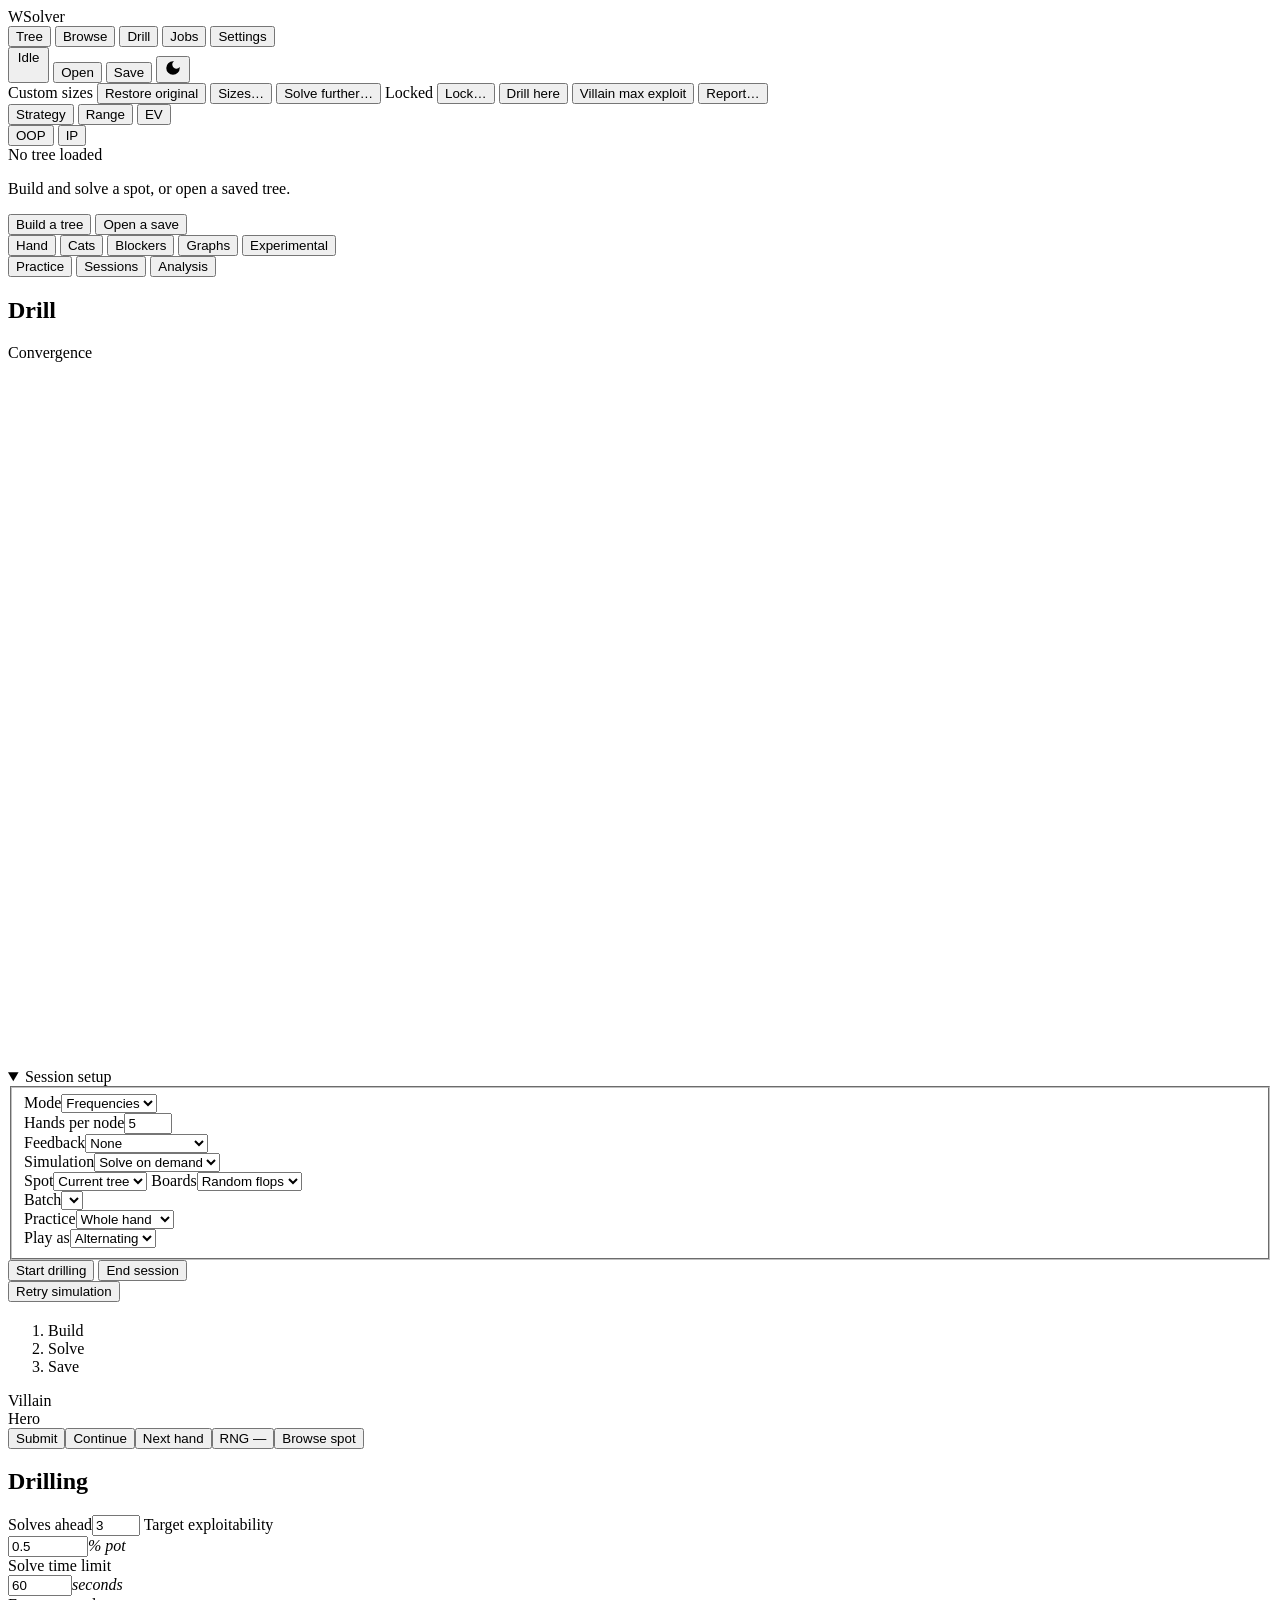
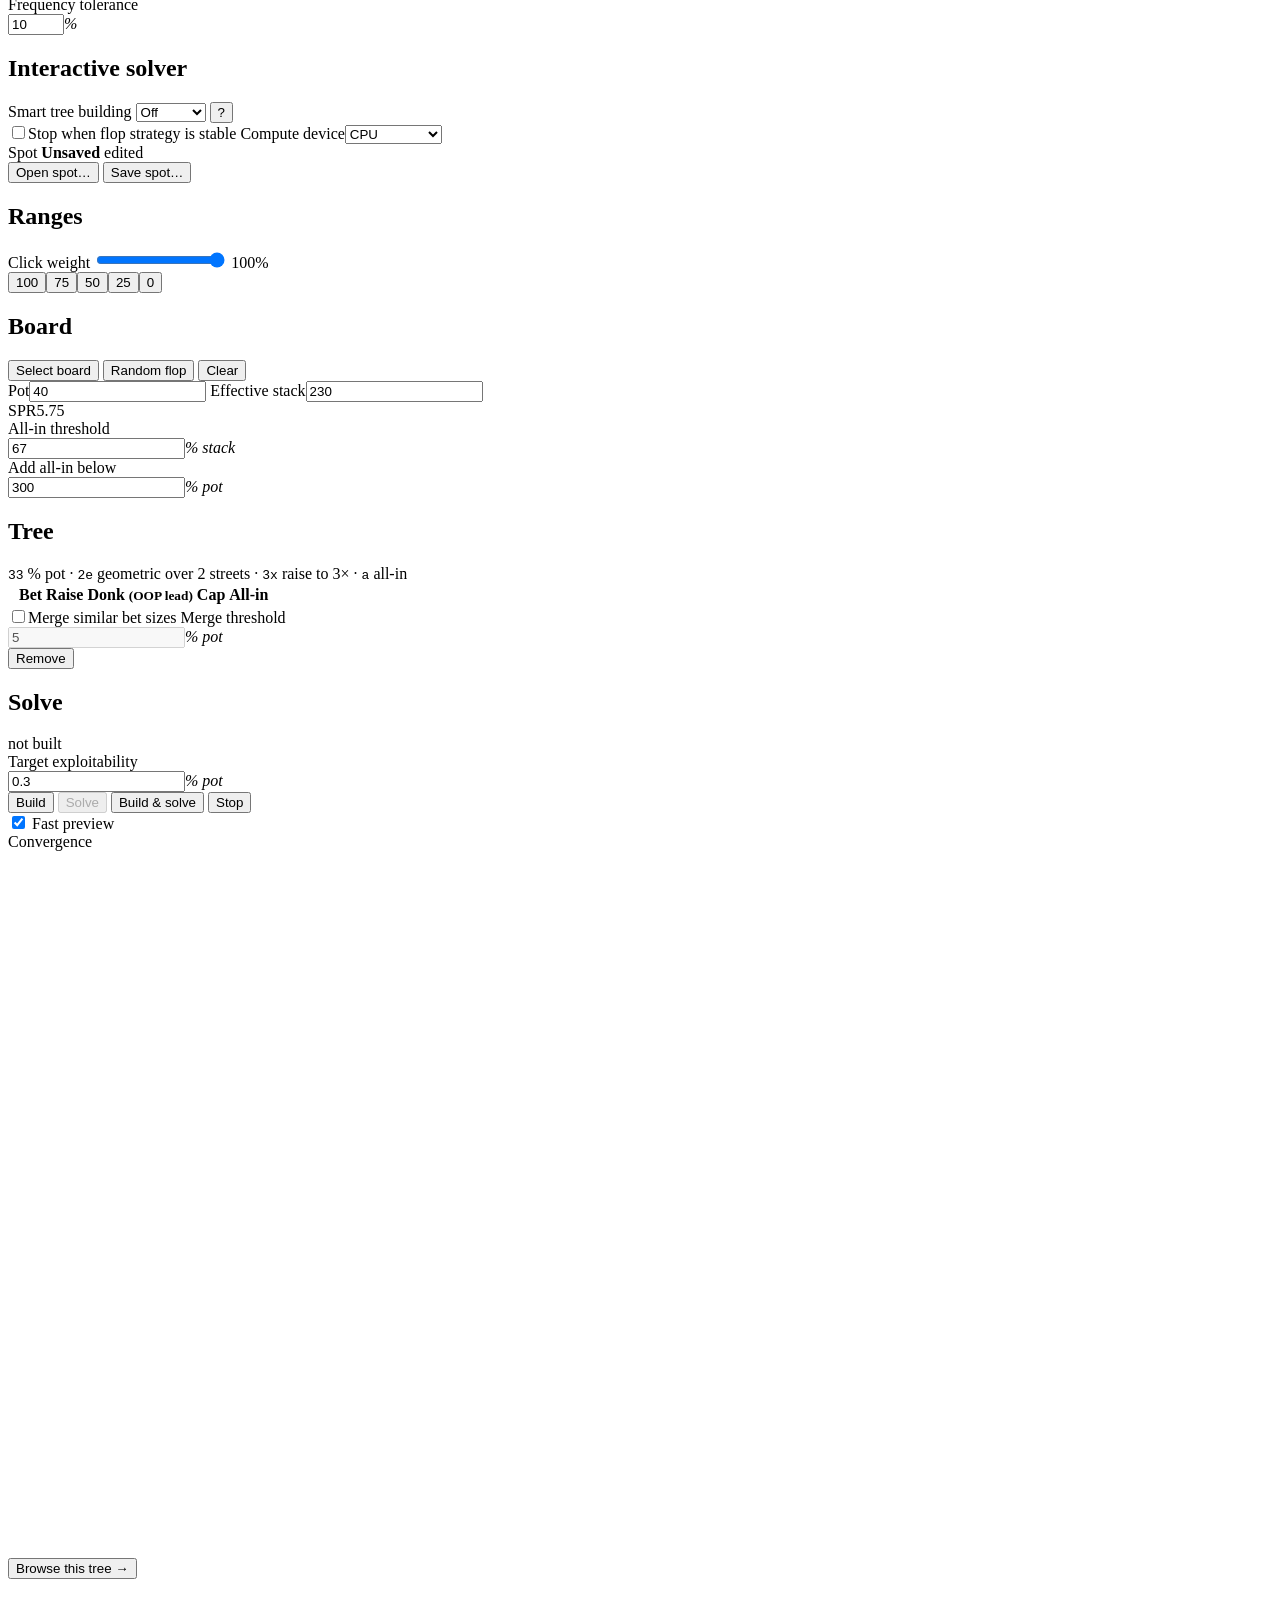
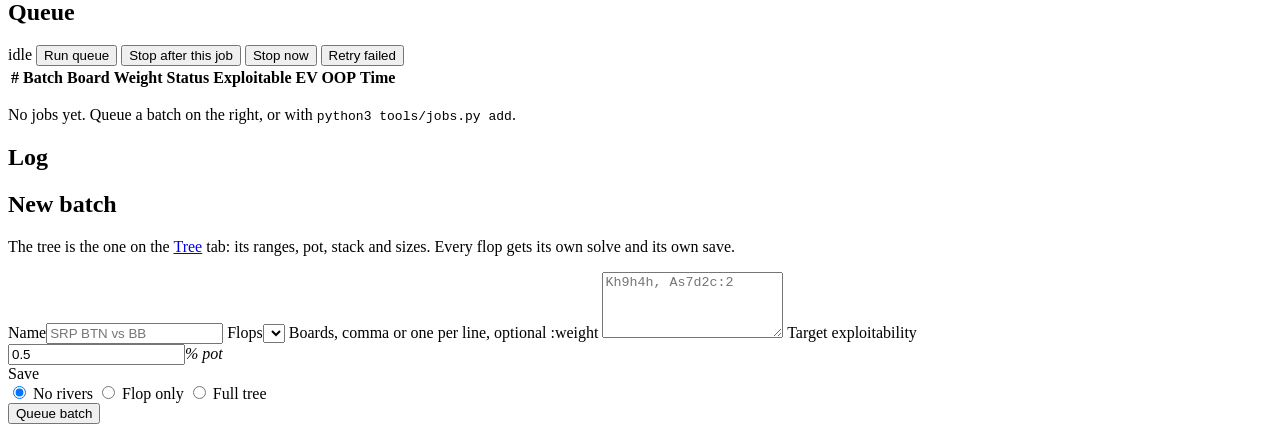
==== viewer/static/index.html @ 9090af35 "Integrate flop stability with the smart tree levels and tooltip Agent: weston@codex_01a21b07-fafe-7a" ====
<!doctype html>
<html lang="en">
<head>
<meta charset="utf-8">
<meta name="viewport" content="width=device-width, initial-scale=1">
<title>WSolver</title>
<link rel="icon" href="/favicon.svg" type="image/svg+xml">
<link rel="stylesheet" href="/style.css">
<script>
  // Theme before first paint: saved choice, else the system preference.
  try { const t = localStorage.getItem("ws-theme"); if (t) document.documentElement.dataset.theme = t; } catch (e) {}
</script>
</head>
<body>

<header class="topbar">
  <div class="brand"><span class="brand-mark" aria-hidden="true"></span>WSolver</div>
  <nav class="views" role="tablist">
    <button class="view-tab" data-view="build" role="tab">Tree</button>
    <button class="view-tab" data-view="study" role="tab">Browse</button>
    <button class="view-tab" data-view="drill" role="tab">Drill</button>
    <button class="view-tab" data-view="jobs" role="tab">Jobs</button>
    <button class="view-tab" data-view="settings" role="tab">Settings</button>
  </nav>
  <div class="topbar-spacer"></div>
  <button id="solve-pill" class="solve-pill" title="Solver status">
    <span class="dot"></span><span id="pill-text">Idle</span>
    <svg id="pill-spark" class="spark" viewBox="0 0 60 18" preserveAspectRatio="none"></svg>
  </button>
  <button id="btn-open" class="btn ghost">Open</button>
  <button id="btn-save" class="btn ghost">Save</button>
  <button id="btn-theme" class="icon-btn" title="Toggle light / dark" aria-label="Toggle theme">
    <svg viewBox="0 0 24 24" width="18" height="18"><path fill="currentColor" d="M12 3a9 9 0 1 0 9 9c0-.46-.04-.92-.1-1.36a5.4 5.4 0 0 1-4.4 2.26 5.4 5.4 0 0 1-3.14-9.8A9 9 0 0 0 12 3z"/></svg>
  </button>
</header>

<!-- ============================== BROWSE ============================== -->
<main id="view-study" class="view">
  <section class="linebar">
    <div id="board" class="board"></div>
    <div id="path" class="path"></div>
    <div id="potinfo" class="potinfo"></div>
  </section>

  <section class="study">
    <div class="study-main">
      <div class="node-head">
        <div id="node-title" class="node-title"></div>
        <span id="variant-tag" class="tag busy hidden">Custom sizes</span>
        <button id="btn-restore" class="btn small hidden" title="Show the original solve again">Restore original</button>
        <span id="rs-busy" class="tag busy hidden"></span>
        <span id="live-tag" class="tag hidden"></span>
        <button id="btn-resolve" class="btn small hidden" title="Solve from here with other sizes, or find the best ones">Sizes…</button>
        <button id="btn-further" class="btn small hidden" title="Continue solving the tree from this node down (changes its strategies in memory)">Solve further…</button>
        <span id="lock-tag" class="tag lock hidden" title="This strategy is a lock you set, not a solver output">Locked</span>
        <button id="btn-lock" class="btn small hidden" title="Set this player's strategy here by hand and lock it">Lock…</button>
        <button id="btn-drill" class="btn small hidden">Drill here</button>
        <span id="drill-lock-seat" class="tag lock hidden"></span>
        <button id="btn-drill-exploit" class="btn small hidden">Villain max exploit</button>
        <button id="btn-report" class="btn small hidden" title="This node on every flop of the save's job batch (aggregate report)">Report…</button>
        <div class="seg" id="view-seg">
          <button data-mode="strategy" class="active">Strategy</button>
          <button data-mode="range">Range</button>
          <button data-mode="ev">EV</button>
        </div>
        <div class="seg small" id="player-seg">
          <button data-player="OOP">OOP</button>
          <button data-player="IP">IP</button>
        </div>
      </div>
      <div id="rs-pop" class="rs-pop hidden" role="dialog" aria-label="Sizes at this node"></div>
      <div id="strip" class="strip"></div>
      <div class="matrix-wrap">
        <div id="matrix" class="matrix"></div>
        <div id="matrix-note" class="matrix-note"></div>
        <div id="empty-state" class="empty-state hidden">
          <div class="empty-card">
            <div class="empty-title">No tree loaded</div>
            <p>Build and solve a spot, or open a saved tree.</p>
            <div class="empty-actions">
              <button class="btn primary" data-goto="build">Build a tree</button>
              <button class="btn" id="empty-open">Open a save</button>
            </div>
          </div>
        </div>
      </div>
    </div>

    <aside class="side">
      <div class="side-tabs seg">
        <button data-side="hand" class="active">Hand</button>
        <button data-side="cats">Cats</button>
        <button data-side="blockers">Blockers</button>
        <button data-side="graphs">Graphs</button>
        <button data-side="beta">Experimental</button>
      </div>
      <div id="side-hand" class="side-page"></div>
      <div id="side-cats" class="side-page hidden"></div>
      <div id="side-blockers" class="side-page hidden"></div>
      <div id="side-graphs" class="side-page hidden"></div>
      <div id="side-beta" class="side-page hidden"></div>
    </aside>
  </section>
</main>

<main id="view-drill" class="view hidden">
  <nav class="drill-tabs" role="tablist" aria-label="Drill sections">
    <button id="drill-practice-tab" class="active" role="tab" aria-selected="true" aria-controls="drill-practice-panel" data-drill-section="practice">Practice</button>
    <button id="drill-sessions" role="tab" aria-selected="false" aria-controls="drill-sessions-panel" data-drill-section="sessions">Sessions</button>
    <button id="drill-analysis" role="tab" aria-selected="false" aria-controls="drill-analysis-panel" data-drill-section="analysis">Analysis</button>
  </nav>
  <div id="drill-practice-panel" class="drill-layout" role="tabpanel" aria-labelledby="drill-practice-tab">
    <aside class="drill-settings card">
      <div class="card-head"><h2>Drill</h2><span id="drill-number" class="tag hidden"></span></div>
      <div id="drill-convergence" class="chart-box hidden">
        <div class="chart-head"><span>Convergence</span><span id="drill-chart-status"></span></div>
        <div class="drill-chart-summary"><div id="drill-chart-board" class="board"></div><span id="drill-chart-value" class="num"></span></div>
        <svg id="drill-chart" class="chart" viewBox="0 0 360 200" role="img" aria-label="Drill solve convergence"></svg>
      </div>
      <details id="drill-setup" open>
      <summary id="drill-setup-summary" class="hidden">Session setup</summary>
      <fieldset id="drill-settings">
        <div class="drill-option">
          <label class="field"><span>Mode</span><select id="drill-answer_mode">
            <option value="frequencies">Frequencies</option><option value="play">Normal play</option>
          </select></label>
          <div id="drill-frequency-options" class="sub-settings">
            <label class="field"><span>Hands per node</span><input id="drill-count" type="number" value="5" min="1" max="20" step="1" required></label>
          </div>
          <div id="drill-play-options" class="sub-settings hidden">
            <label class="field"><span>Feedback</span><select id="drill-feedback_timing">
              <option value="action">After each action</option><option value="hand">After the hand</option><option value="none" selected>None</option>
            </select></label>
          </div>
        </div>
        <div class="drill-option">
          <label class="field"><span>Simulation</span><select id="drill-source">
            <option value="live">Solve on demand</option><option value="saved">Saved batch</option>
          </select></label>
          <div id="drill-live" class="sub-settings">
            <label class="field"><span>Spot</span><select id="drill-spot"><option value="">Current tree</option></select></label>
            <label class="field"><span>Boards</span><select id="drill-boards"><option value="random">Random flops</option><option value="selected">Select boards</option><option value="filtered">Board filters</option></select></label>
            <div id="drill-board-options" class="sub-settings hidden"></div>
          </div>
          <div id="drill-batch-field" class="sub-settings hidden">
            <label class="field"><span>Batch</span><select id="drill-batch"></select></label>
          </div>
        </div>
        <div class="drill-option">
          <label class="field"><span>Practice</span><select id="drill-mode">
            <option value="hand">Whole hand</option><option value="node">From a node</option>
          </select></label>
          <div id="drill-node-field" class="sub-settings hidden">
            <input id="drill-node" type="hidden" value="r:0"><div id="drill-node-picker"></div>
          </div>
        </div>
        <label class="field"><span>Play as</span><select id="drill-seat">
          <option value="alternate">Alternating</option><option value="OOP">OOP</option><option value="IP">IP</option>
        </select></label>
      </fieldset>
      </details>
      <button id="drill-start" class="btn primary wide">Start drilling</button>
      <button id="drill-stop" class="btn wide hidden">End session</button>
      <div id="drill-stats" class="stats"></div>
      <div id="drill-preparing" class="drill-status" role="status"></div>
      <div id="drill-error" class="drill-error" role="alert"></div>
      <button id="drill-retry" class="btn small hidden">Retry simulation</button>
    </aside>
    <section id="drill-play" class="drill-play">
      <div id="drill-loading" class="drill-loading card hidden" role="status" aria-live="polite">
        <h2 id="drill-loading-title"></h2>
        <div id="drill-loading-board" class="board"></div>
        <ol id="drill-loading-steps" class="drill-loading-steps"><li>Build</li><li>Solve</li><li>Save</li></ol>
        <div id="drill-loading-bar" class="pv-bar wait" aria-hidden="true"><i></i></div>
        <div id="drill-loading-stats" class="stats"></div>
      </div>
      <div id="drill-table" class="drill-table">
        <div id="drill-history" class="drill-history"></div>
        <div class="drill-felt" aria-label="Poker table">
          <div class="drill-seat villain-seat"><div id="drill-villain" class="drill-cards"></div><div class="drill-player"><span id="drill-villain-seat">Villain</span><div id="drill-villain-stack" class="drill-stack num"></div></div></div>
          <div id="drill-villain-wager" class="drill-wager villain-wager"></div>
          <div class="drill-center"><div id="drill-pot" class="drill-pot"></div><div id="drill-board" class="board"></div><div id="drill-result" role="status"></div></div>
          <div id="drill-hero-wager" class="drill-wager hero-wager"></div>
          <div class="drill-seat hero-seat"><div id="drill-hero" class="drill-cards"></div><div class="drill-player"><span id="drill-hero-seat">Hero</span><div id="drill-hero-stack" class="drill-stack num"></div></div></div>
        </div>
      </div>
      <div id="drill-actions" class="drill-actions"></div>
      <div id="drill-feedback" class="drill-feedback hidden"></div>
      <div class="drill-controls"><button id="drill-submit" class="btn primary hidden">Submit</button><button id="drill-continue" class="btn primary hidden">Continue</button><button id="drill-next" class="btn primary hidden">Next hand</button><button id="drill-rng" class="btn small hidden" type="button">RNG <output id="drill-roll" class="num">—</output></button><button id="drill-browse" class="btn hidden">Browse spot</button></div>
    </section>
  </div>
  <section id="drill-sessions-panel" class="drill-section hidden" role="tabpanel" aria-labelledby="drill-sessions"></section>
  <section id="drill-analysis-panel" class="drill-section hidden" role="tabpanel" aria-labelledby="drill-analysis"></section>
</main>

<dialog id="drill-board-dialog" class="dialog drill-board-dialog" aria-label="Select boards"></dialog>

<main id="view-settings" class="view hidden">
  <div class="settings-layout">
    <section class="card">
      <div class="card-head"><h2>Drilling</h2></div>
      <div class="settings-fields">
        <label class="field"><span>Solves ahead</span><input id="drill-ahead" type="number" value="3" min="1" max="20" step="1" required></label>
        <label class="field"><span>Target exploitability</span><div class="suffix"><input id="drill-accuracy" type="number" value="0.5" min="0.01" max="100" step="0.01" required><i>% pot</i></div></label>
        <label class="field"><span>Solve time limit</span><div class="suffix"><input id="drill-seconds" type="number" value="60" min="1" max="3600" step="1" required><i>seconds</i></div></label>
        <label class="field"><span>Frequency tolerance</span><div class="suffix"><input id="drill-frequency_tolerance" type="number" value="10" min="0" max="100" step="1" required><i>%</i></div></label>
      </div>
    </section>
    <section class="card">
      <div class="card-head"><h2>Interactive solver</h2></div>
      <div class="settings-fields">
        <div class="setting-help">
          <label class="field"><span>Smart tree building</span>
            <select id="smart-tree" aria-describedby="smart-tree-tip"><option value="off">Off</option><option value="medium">Medium</option><option value="strong">Strong</option></select>
          </label>
          <button id="smart-tree-help" type="button" aria-label="About Smart tree building" aria-controls="smart-tree-tip" aria-expanded="false" aria-describedby="smart-tree-tip">?</button>
          <span id="smart-tree-tip" class="tip" role="tooltip" hidden>
            <b>Off</b> uses all configured sizes.<br>
            <b>Medium</b> picks river sizes based on the stack-to-pot ratio and the betting action.<br>
            <b>Strong</b> keeps one river bet size and allows one raise. Both use the configured size closest to 75% pot, measured after calling for a raise.<br>
            Medium and Strong keep all flop and turn actions. Fewer river options speed up flop solves and can change how often individual hands bet. Opening a turn or river solves that spot with all configured sizes.
          </span>
        </div>
        <label class="check"><input id="flop-stability" type="checkbox">Stop when flop strategy is stable</label>
        <label id="device-settings" class="field hidden"><span>Compute device</span><select id="solve-device"><option value="cpu">CPU</option><option value="gpu">GPU (Metal)</option></select></label>
      </div>
    </section>
  </div>
</main>

<!-- ============================== BUILD ============================== -->
<main id="view-build" class="view hidden">
  <div class="build">
    <div class="build-main">
      <div class="spotbar">
        <div class="spot-name"><span class="muted">Spot</span> <b id="spot-name">Unsaved</b> <span id="spot-dirty" class="tag hidden">edited</span></div>
        <button class="btn small" id="spot-open">Open spot…</button>
        <button class="btn small" id="spot-save">Save spot…</button>
      </div>
      <section class="card">
        <div class="card-head">
          <h2>Ranges</h2>
          <div class="weight-tool">
            <label for="weight">Click weight</label>
            <input id="weight" type="range" min="0" max="100" step="1" value="100">
            <output id="weight-out">100%</output>
            <div class="presets">
              <button data-w="100">100</button><button data-w="75">75</button><button data-w="50">50</button><button data-w="25">25</button><button data-w="0" title="Erase">0</button>
            </div>
          </div>
        </div>
        <div class="range-setup">
          <div class="editors">
            <div class="editor" data-player="OOP"></div>
            <div class="editor" data-player="IP"></div>
          </div>
          <div class="tree-basics">
            <section class="tree-board">
              <h2>Board</h2>
              <div id="board-slots" class="board-slots"></div>
              <div class="card-tools">
                <button class="btn small" id="board-select" aria-haspopup="dialog" aria-expanded="false" aria-controls="tree-board-picker">Select board</button>
                <button class="btn small" id="board-random">Random flop</button>
                <button class="btn small ghost" id="board-clear">Clear</button>
              </div>
              <div id="tree-board-picker" popover="auto" role="dialog" aria-label="Select board">
                <div id="deck" class="deck"></div>
              </div>
            </section>
            <div class="money">
              <label class="field"><span>Pot</span><input id="f-pot" type="number" min="1" value="40"></label>
              <label class="field"><span>Effective stack</span><input id="f-stack" type="number" min="1" value="230"></label>
              <div class="field readonly"><span>SPR</span><output id="f-spr">5.75</output></div>
              <label class="field"><span>All-in threshold</span><div class="suffix"><input id="f-allin-threshold" type="number" value="67"><i>% stack</i></div></label>
              <label class="field"><span>Add all-in below</span><div class="suffix"><input id="f-allin-limit" type="number" value="300"><i>% pot</i></div></label>
            </div>
          </div>
        </div>
      </section>

      <section class="card">
        <div class="card-head">
          <h2>Tree</h2>
          <div class="hint"><code>33</code> % pot · <code>2e</code> geometric over 2 streets · <code>3x</code> raise to 3× · <code>a</code> all-in</div>
        </div>
        <div class="tree-form">
          <table class="sizes">
            <thead><tr><th></th><th></th><th>Bet</th><th>Raise</th><th>Donk <small>(OOP lead)</small></th><th title="Maximum bets + raises on the street">Cap</th><th>All-in</th></tr></thead>
            <tbody id="sizes-body"></tbody>
          </table>
          <div class="btn-row">
            <label class="check"><input id="f-merge-similar" type="checkbox">Merge similar bet sizes</label>
            <label class="field"><span>Merge threshold</span><div class="suffix"><input id="f-merge-threshold" type="number" min="0" step="any" value="5" disabled><i>% pot</i></div></label>
          </div>
          <div id="pio-extra" class="pio-extra hidden"><span id="pio-extra-text"></span> <button class="btn small ghost" id="pio-extra-clear" title="Build without these PioViewer settings">Remove</button></div>
        </div>
      </section>
    </div>

    <aside class="build-side">
      <section class="card sticky">
        <div class="card-head"><h2>Solve</h2><span id="build-state" class="tag">not built</span></div>
        <div class="solve-form">
          <div id="solve-progress" class="hidden" role="progressbar" aria-label="Solve progress" aria-valuemin="0" aria-valuemax="3" aria-valuenow="0" data-motion="idle"><span></span></div>
          <label id="target-exploitability" class="field"><span>Target exploitability</span><div class="suffix"><input id="f-accuracy" type="number" step="0.05" min="0.01" value="0.3"><i>% pot</i></div></label>
          <div class="btn-row">
            <button id="btn-build" class="btn" title="Build the tree from the form, without solving">Build</button>
            <button id="btn-resume" class="btn" title="Solve the current tree, continuing from where it stopped" disabled>Solve</button>
            <button id="btn-solve" class="btn primary" title="Rebuild the tree from the form, then solve it">Build &amp; solve</button>
            <button id="btn-stop" class="btn danger hidden">Stop</button>
          </div>
          <label class="check" title="Open the Browse view as soon as the flop strategy is readable (if you left this page alone), keep solving in the background, and re-solve each later street from its first decision when you look at it"><input id="f-preview" type="checkbox" checked> Fast preview</label>
          <div id="preview-info" class="build-info muted"></div>
          <div id="build-info" class="build-info"></div>
        </div>
        <div id="solve-details">
          <div class="chart-box">
            <div class="chart-head"><span>Convergence</span><span id="chart-legend" class="muted"></span></div>
            <svg id="chart" class="chart" viewBox="0 0 360 200"></svg>
          </div>
          <div id="solve-stats" class="stats"></div>
        </div>
        <button class="btn wide" data-goto="study" id="btn-to-study">Browse this tree →</button>
      </section>
    </aside>
  </div>
</main>

<!-- Node locking (#200) -->
<dialog id="lock-dialog" class="dialog wide lock-dialog">
  <div class="card-head">
    <h2 id="lk-title">Lock</h2>
    <span id="lk-state" class="tag"></span>
    <div class="topbar-spacer"></div>
    <button class="btn ghost small" id="lk-close">Close</button>
  </div>
  <div class="lock-body">
    <div class="lock-left">
      <div id="lk-grid" class="lock-grid"></div>
      <div class="lock-selbar">
        <span id="lk-sel" class="muted">Click or drag hands to select them.</span>
        <button class="btn tiny ghost" id="lk-all">Select all</button>
        <button class="btn tiny ghost" id="lk-none">Clear</button>
      </div>
    </div>
    <div class="lock-right">
      <div id="lk-nl" class="lock-nl">
        <label class="field"><span>Describe it <i class="muted" id="lk-nl-model"></i></span>
          <textarea id="lk-nl-text" rows="2" spellcheck="true" placeholder="IP folds 60% to this bet, the weakest hands first"></textarea></label>
        <div class="btn-row">
          <button class="btn small" id="lk-nl-go" title="Ask the model for a lock spec; you see it here before anything is locked">Propose</button>
          <span id="lk-nl-cost" class="muted"></span>
        </div>
        <div id="lk-nl-out" class="hint"></div>
      </div>
      <table class="lock-acts">
        <thead><tr><th>Action</th><th class="num" title="Range-weighted, as solved">Solved</th><th class="num" title="Range-weighted, with your edits">Locked</th>
          <th class="num" title="Mix to give the selected hands">Selected</th><th title="Scale this action to a share of the whole range">Overall</th></tr></thead>
        <tbody id="lk-acts"></tbody>
      </table>
      <div class="btn-row">
        <button class="btn small" id="lk-apply" title="Give the selected hands the mix in the Selected column">Set selected hands</button>
        <button class="btn small ghost" id="lk-reset" title="Back to the solved strategy">Reset edits</button>
      </div>
      <div class="field"><span>Lock</span>
        <div class="radio-row">
          <label title="Every hand keeps the strategy shown"><input type="radio" name="lk-scope" value="node" checked> Every hand</label>
          <label title="Only hands you edited are locked; the rest keep solving"><input type="radio" name="lk-scope" value="combos"> Only edited hands</label>
        </div>
      </div>
      <label class="check"><input type="checkbox" id="lk-snap" checked> Keep a copy of the unlocked solve to revert to</label>
      <div class="btn-row">
        <button class="btn" id="lk-current" title="Freeze the strategy exactly as solved">Lock as solved</button>
        <button class="btn primary" id="lk-lock">Lock</button>
      </div>
      <div class="btn-row">
        <button class="btn small ghost hidden" id="lk-unlock">Unlock this node</button>
        <button class="btn small ghost hidden" id="lk-unlock-all">Unlock all</button>
        <button class="btn small ghost hidden" id="lk-revert" title="Load the copy kept before the first lock">Revert to unlocked solve</button>
      </div>
      <div id="lk-after" class="lock-after hidden">
        <div class="hint">Re-solve with the lock in place:</div>
        <label class="field"><span>Target exploitability</span><div class="suffix"><input id="lk-acc" type="number" step="0.05" min="0.01" value="0.3"><i>% pot</i></div></label>
        <div class="btn-row">
          <button class="btn primary" id="lk-tree" title="Keep solving the whole tree: earlier decisions adapt to the lock">Whole tree</button>
          <button class="btn" id="lk-node" title="Solve only below this node; the ranges reaching it stay as they are">From this node…</button>
        </div>
      </div>
      <div id="lk-info" class="build-info"></div>
    </div>
  </div>
</dialog>

<!-- ============================== JOBS (#196) ============================== -->
<main id="view-jobs" class="view hidden">
  <div class="build jobs">
    <div class="build-main">
      <section class="card">
        <div class="card-head">
          <h2>Queue</h2>
          <div class="card-tools">
            <span id="jobs-state" class="tag">idle</span>
            <button class="btn small primary" id="jobs-run">Run queue</button>
            <button class="btn small hidden" id="jobs-stop" title="Finish the running job, then stop">Stop after this job</button>
            <button class="btn small danger hidden" id="jobs-stop-now" title="Stop now; the running job goes back to the queue">Stop now</button>
            <button class="btn small ghost" id="jobs-retry-failed">Retry failed</button>
          </div>
        </div>
        <div id="jobs-batches" class="jobs-batches"></div>
        <div class="jobs-table-wrap">
          <table class="jobs-table">
            <thead><tr><th>#</th><th>Batch</th><th>Board</th><th class="num">Weight</th><th>Status</th>
              <th class="num">Exploitable</th><th class="num">EV OOP</th><th class="num">Time</th><th></th></tr></thead>
            <tbody id="jobs-body"></tbody>
          </table>
        </div>
        <p id="jobs-empty" class="muted">No jobs yet. Queue a batch on the right, or with <code>python3 tools/jobs.py add</code>.</p>
      </section>
      <section class="card">
        <div class="card-head"><h2>Log</h2></div>
        <pre id="jobs-log" class="jobs-log"></pre>
      </section>
    </div>
    <aside class="build-side">
      <section class="card sticky">
        <div class="card-head"><h2>New batch</h2></div>
        <div class="solve-form">
          <p class="hint">The tree is the one on the <a href="#build" data-goto="build">Tree</a> tab: its ranges, pot, stack and sizes.
            Every flop gets its own solve and its own save.</p>
          <label class="field"><span>Name</span><input id="jb-name" placeholder="SRP BTN vs BB" spellcheck="false"></label>
          <label class="field"><span>Flops</span><select id="jb-file"></select></label>
          <label class="field" id="jb-list-field"><span>Boards, comma or one per line, optional :weight</span>
            <textarea id="jb-list" rows="4" placeholder="Kh9h4h, As7d2c:2" spellcheck="false"></textarea></label>
          <label class="field"><span>Target exploitability</span><div class="suffix"><input id="jb-acc" type="number" step="0.05" min="0.01" value="0.5"><i>% pot</i></div></label>
          <div class="field"><span>Save</span>
            <div class="radio-row">
              <label><input type="radio" name="jb-save" value="no_rivers" checked> No rivers</label>
              <label><input type="radio" name="jb-save" value="no_turns"> Flop only</label>
              <label><input type="radio" name="jb-save" value="full"> Full tree</label>
            </div>
          </div>
          <div class="btn-row"><button id="jb-add" class="btn primary">Queue batch</button></div>
          <div id="jb-info" class="build-info"></div>
        </div>
      </section>
    </aside>
  </div>
</main>

<dialog id="jobs-report" class="dialog wide">
  <div class="card-head"><h2 id="jr-title">Report</h2><button class="btn ghost small" id="jr-close">Close</button></div>
  <div class="jr-head"><p id="jr-sub" class="muted"></p>
    <div class="jr-selects">
      <select id="jr-view" title="Per flop, or per hand class for one player (like PioViewer's handsEV.csv)">
        <option value="flops">Flops</option><option value="OOP">Hands · OOP</option><option value="IP">Hands · IP</option>
      </select>
      <select id="jr-by" title="Group the flops by texture"></select>
      <select id="jr-hands-mode" class="hidden" title="The hands as a table, or a 13×13 grid colored by a figure">
        <option value="table">Table</option><option value="eqr">Grid · EQR</option><option value="ev">Grid · EV</option>
      </select>
    </div>
  </div>
  <div class="jr-head jr-line-row">
    <input id="jr-line" type="text" spellcheck="false" placeholder="Line, e.g. r:0:b198:c:2d:c:b447 (empty: the first decision)"
      title="A node id from Browse. A card (or *) means every card dealt there, like PioViewer's turn report">
    <button class="btn small" id="jr-line-go">Report at line</button>
    <label id="jr-cards-wrap" class="hidden"><input type="checkbox" id="jr-cards"> Show each card</label>
  </div>
  <div class="jobs-table-wrap"><table class="jobs-table" id="jr-table"></table></div>
  <div id="jr-grid" class="jr-grid hidden"></div>
  <p id="jr-note" class="hint"></p>
</dialog>

<dialog id="file-dialog" class="dialog">
  <form method="dialog" id="file-form">
    <h2 id="file-title">Back up simulation</h2>
    <label class="field"><span>Backup file</span><input id="file-path" value="tree.cfr" spellcheck="false"></label>
    <div class="btn-row end">
      <button value="cancel" class="btn ghost" formnovalidate>Cancel</button>
      <button value="ok" id="file-ok" class="btn primary">Back up</button>
    </div>
  </form>
</dialog>

<dialog id="open-dialog" class="dialog save-browser" aria-labelledby="open-title">
  <div class="open-head"><h2 id="open-title">Import simulation</h2><button class="btn ghost small" id="open-close" aria-label="Close">✕</button></div>
  <div class="open-body">
    <nav id="open-places" aria-label="Save locations"></nav>
    <section class="open-main">
      <div class="open-toolbar"><input id="open-search" type="search" placeholder="Search saves" aria-label="Search saves"><select id="open-sort" aria-label="Sort saves"><option value="recent">Newest first</option><option value="name">Name</option></select></div>
      <nav id="open-breadcrumbs" aria-label="Folder"></nav>
      <div id="open-list" role="group" aria-label="Saved simulations"></div>
      <div id="open-pages" class="session-pagination"></div>
    </section>
  </div>
  <div class="open-foot">
    <details class="open-path"><summary>Enter a path</summary><form id="open-path-form"><input id="open-path" aria-label="File or folder path" spellcheck="false"><button class="btn small" type="submit">Go</button></form></details>
    <div id="open-selection" class="muted"></div><button id="open-submit" class="btn primary" disabled>Select</button>
  </div>
</dialog>

<dialog id="lib-dialog" class="dialog lib">
  <div class="lib-head">
    <h2 id="lib-title">Library</h2>
    <input id="lib-search" placeholder="Search" spellcheck="false">
  </div>
  <div class="lib-body">
    <div id="lib-list" class="lib-list"></div>
    <div id="lib-preview" class="lib-preview"></div>
  </div>
  <div id="lib-save-row" class="lib-save-row">
    <label class="field"><span id="lib-name-label">Name — use / for folders</span><input id="lib-name" placeholder="BTN vs BB/SRP/BB call" spellcheck="false"></label>
    <label id="lib-folder-field" class="field hidden"><span>Folder</span><input id="lib-folder" list="sim-folders" placeholder="Library root" spellcheck="false"></label>
    <label id="lib-sim-mode-field" class="field hidden"><span>Saved streets</span><select id="lib-sim-mode"><option value="full">Full tree</option><option value="no_rivers">Through turn</option><option value="no_turns">Flop only</option></select></label>
  </div>
  <div class="lib-foot">
    <button id="lib-rename" class="btn ghost small">Rename</button>
    <button id="lib-delete" class="btn ghost small">Delete</button>
    <button id="lib-import" class="btn ghost small hidden">Import…</button>
    <button id="lib-backup" class="btn ghost small hidden">Back up…</button>
    <span class="lib-where muted">Stored on this computer</span>
    <div class="topbar-spacer"></div>
    <button id="lib-cancel" class="btn ghost">Cancel</button>
    <button id="lib-ok" class="btn primary">Load</button>
  </div>
</dialog>

<datalist id="sim-folders"></datalist>
<dialog id="sim-edit-dialog" class="dialog" aria-labelledby="sim-edit-title">
  <form id="sim-edit-form">
    <h2 id="sim-edit-title">Simulation</h2>
    <label class="field"><span>Name</span><input id="sim-edit-name" required spellcheck="false"></label>
    <label class="field"><span>Folder</span><input id="sim-edit-folder" list="sim-folders" placeholder="Library root" spellcheck="false"></label>
    <div id="sim-edit-error" class="rerr"></div>
    <div class="btn-row end"><button id="sim-edit-cancel" type="button" class="btn ghost">Cancel</button><button id="sim-edit-ok" type="submit" class="btn primary">Save</button></div>
  </form>
</dialog>

<dialog id="card-dialog" class="dialog cards-dlg" aria-labelledby="cd-title">
  <h2 id="cd-title">Change the flop</h2>
  <p id="cd-hint" class="hint"></p>
  <div id="cd-deck" class="mini-deck cd-deck"></div>
  <div class="btn-row end">
    <button id="cd-cancel" class="btn ghost">Cancel</button>
    <button id="cd-apply" class="btn primary">Rebuild &amp; solve</button>
  </div>
</dialog>

<dialog id="sf-dialog" class="dialog">
  <h2>Solve further from here</h2>
  <div id="sf-context" class="rs-context"></div>
  <label class="field"><span>Target exploitability</span><div class="suffix long"><input id="sf-accuracy" type="number" step="0.05" min="0.01" value="0.5"><i>% of this pot</i></div></label>
  <p class="hint">Runs more iterations on the loaded tree, from this node down. Strategies at and
    below this node change in memory; the rest of the tree and any saved file are untouched.
    At the tree root this just continues the whole solve.</p>
  <div id="sf-progress" class="rs-progress hidden">
    <div class="rs-bar indet" id="sf-bar"><span id="sf-bar-fill"></span></div>
    <div id="sf-status" class="rs-status">Starting…</div>
  </div>
  <div class="btn-row end">
    <button id="sf-stop" class="btn danger hidden">Stop</button>
    <button id="sf-close" class="btn ghost">Close</button>
    <button id="sf-go" class="btn primary">Solve</button>
  </div>
</dialog>

<div id="toasts" class="toasts" aria-live="polite"></div>
<div id="tip" class="tip hidden"></div>

<script type="module" src="/app.js"></script>
</body>
</html>
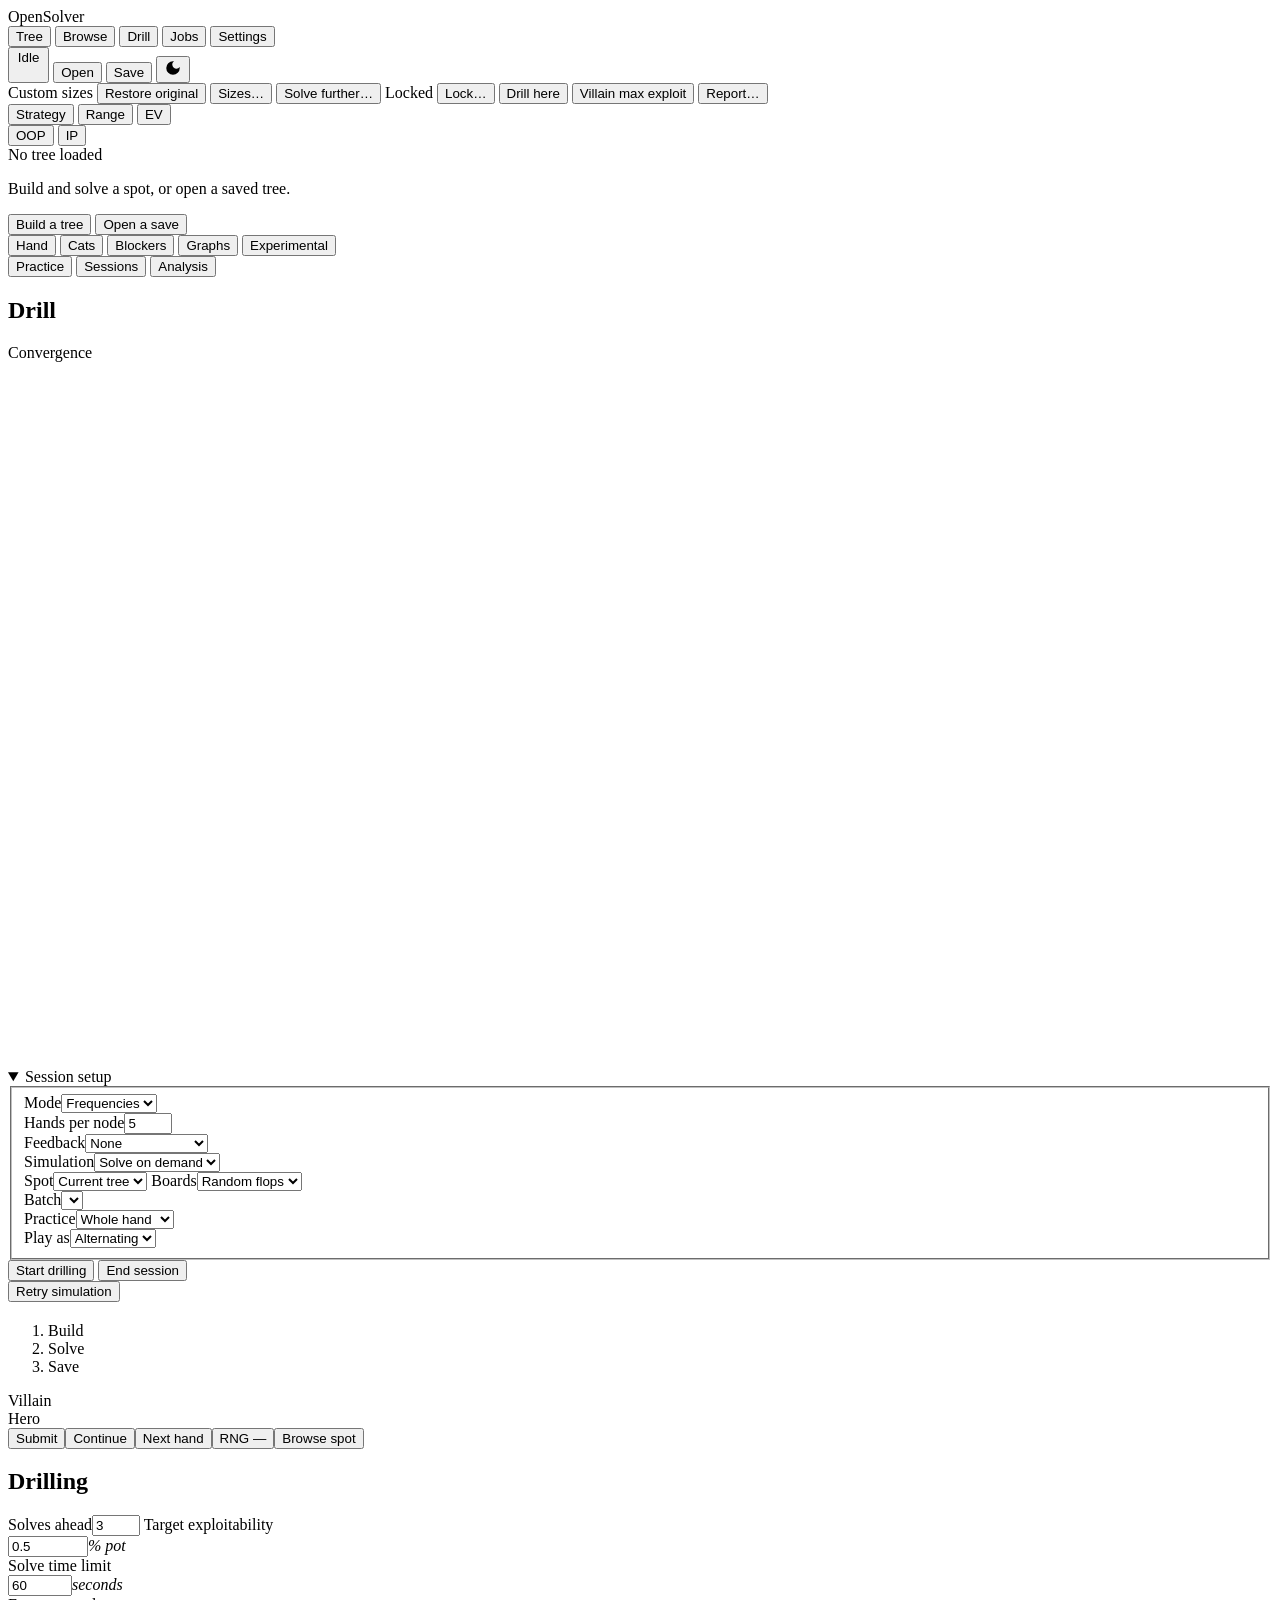
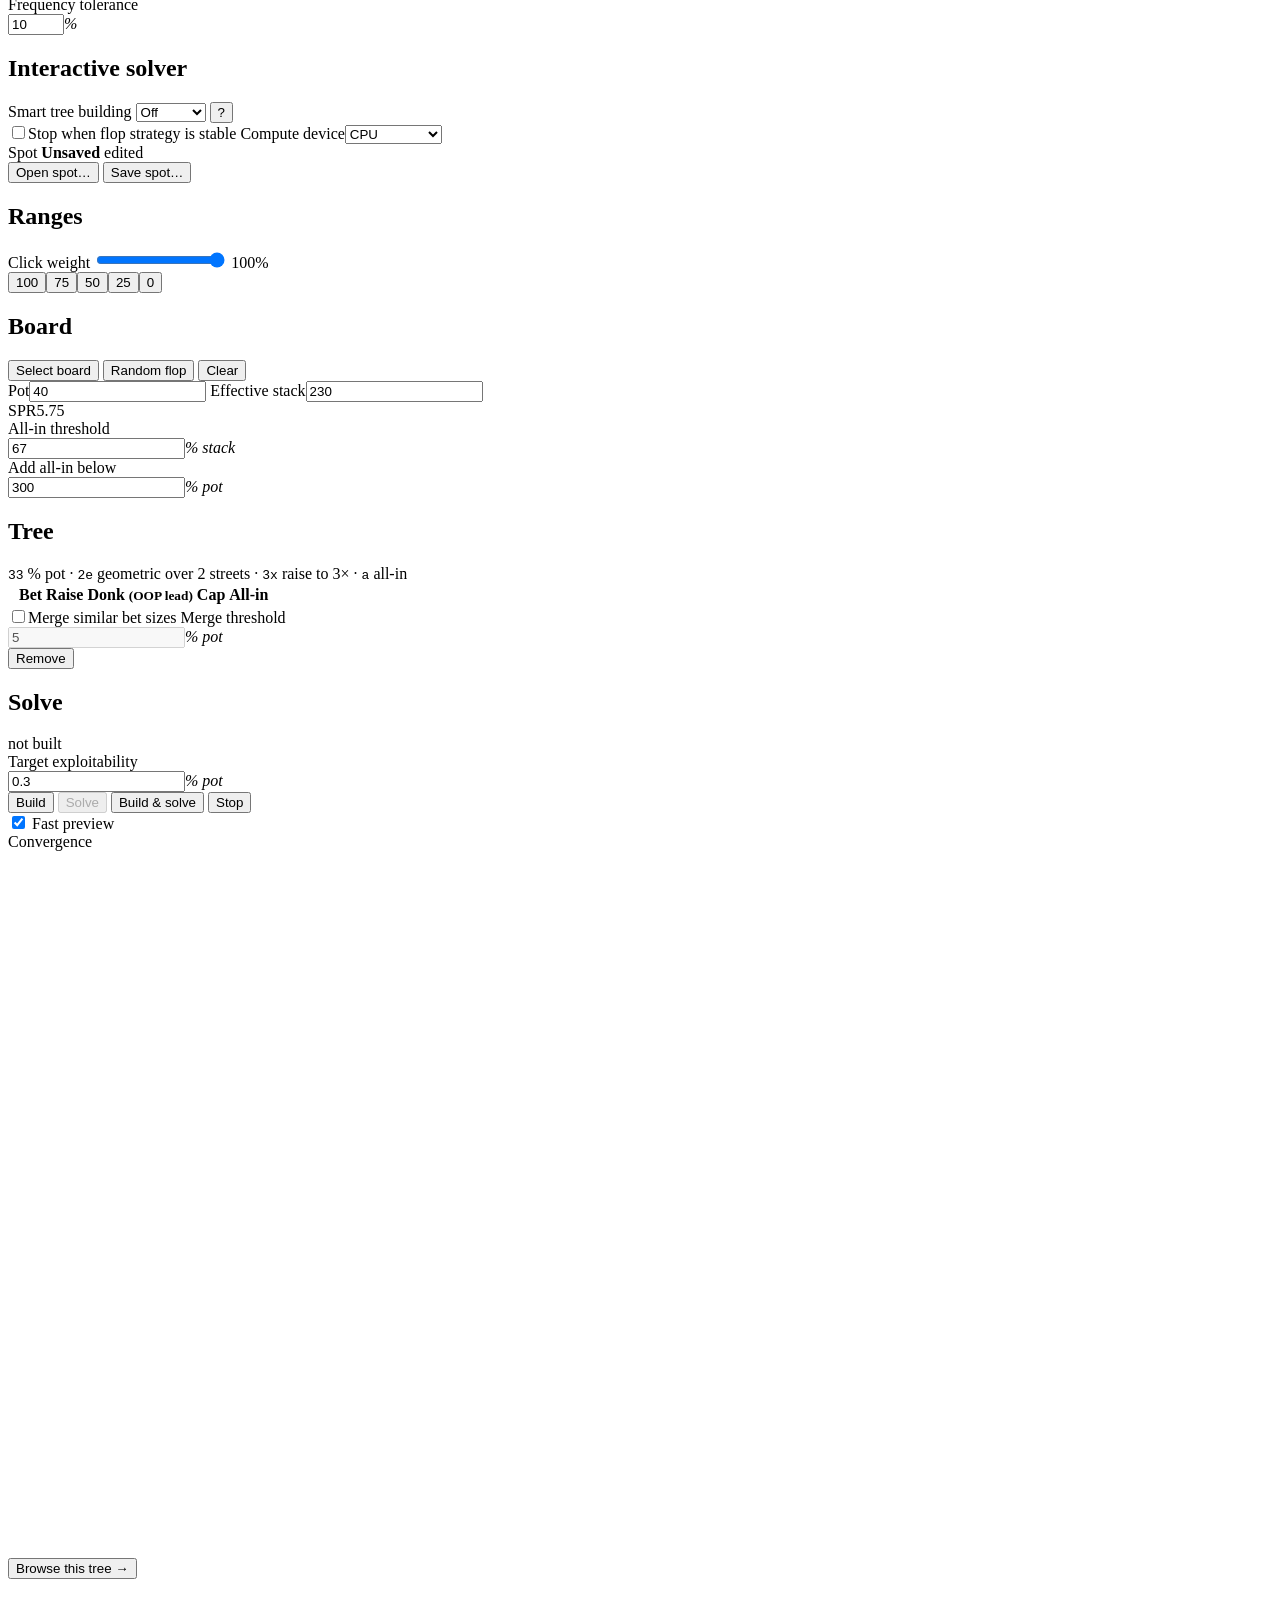
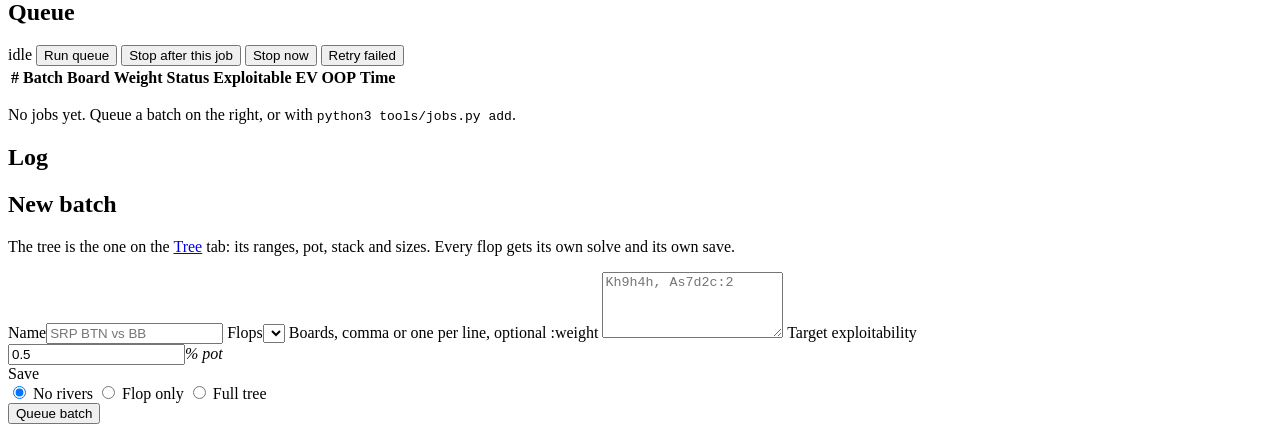
==== commit 826f6e67: "Rename the solver to OpenSolver Agent: weston@codex_01a21e4f-ccc8-79a0-8708-5e244be534a7_westons-mac" ====
--- a/viewer/static/index.html
+++ b/viewer/static/index.html
@@ -3,7 +3,7 @@
 <head>
 <meta charset="utf-8">
 <meta name="viewport" content="width=device-width, initial-scale=1">
-<title>WSolver</title>
+<title>OpenSolver</title>
 <link rel="icon" href="/favicon.svg" type="image/svg+xml">
 <link rel="stylesheet" href="/style.css">
 <script>
@@ -14,7 +14,7 @@
 <body>
 
 <header class="topbar">
-  <div class="brand"><span class="brand-mark" aria-hidden="true"></span>WSolver</div>
+  <div class="brand"><span class="brand-mark" aria-hidden="true"></span>OpenSolver</div>
   <nav class="views" role="tablist">
     <button class="view-tab" data-view="build" role="tab">Tree</button>
     <button class="view-tab" data-view="study" role="tab">Browse</button>
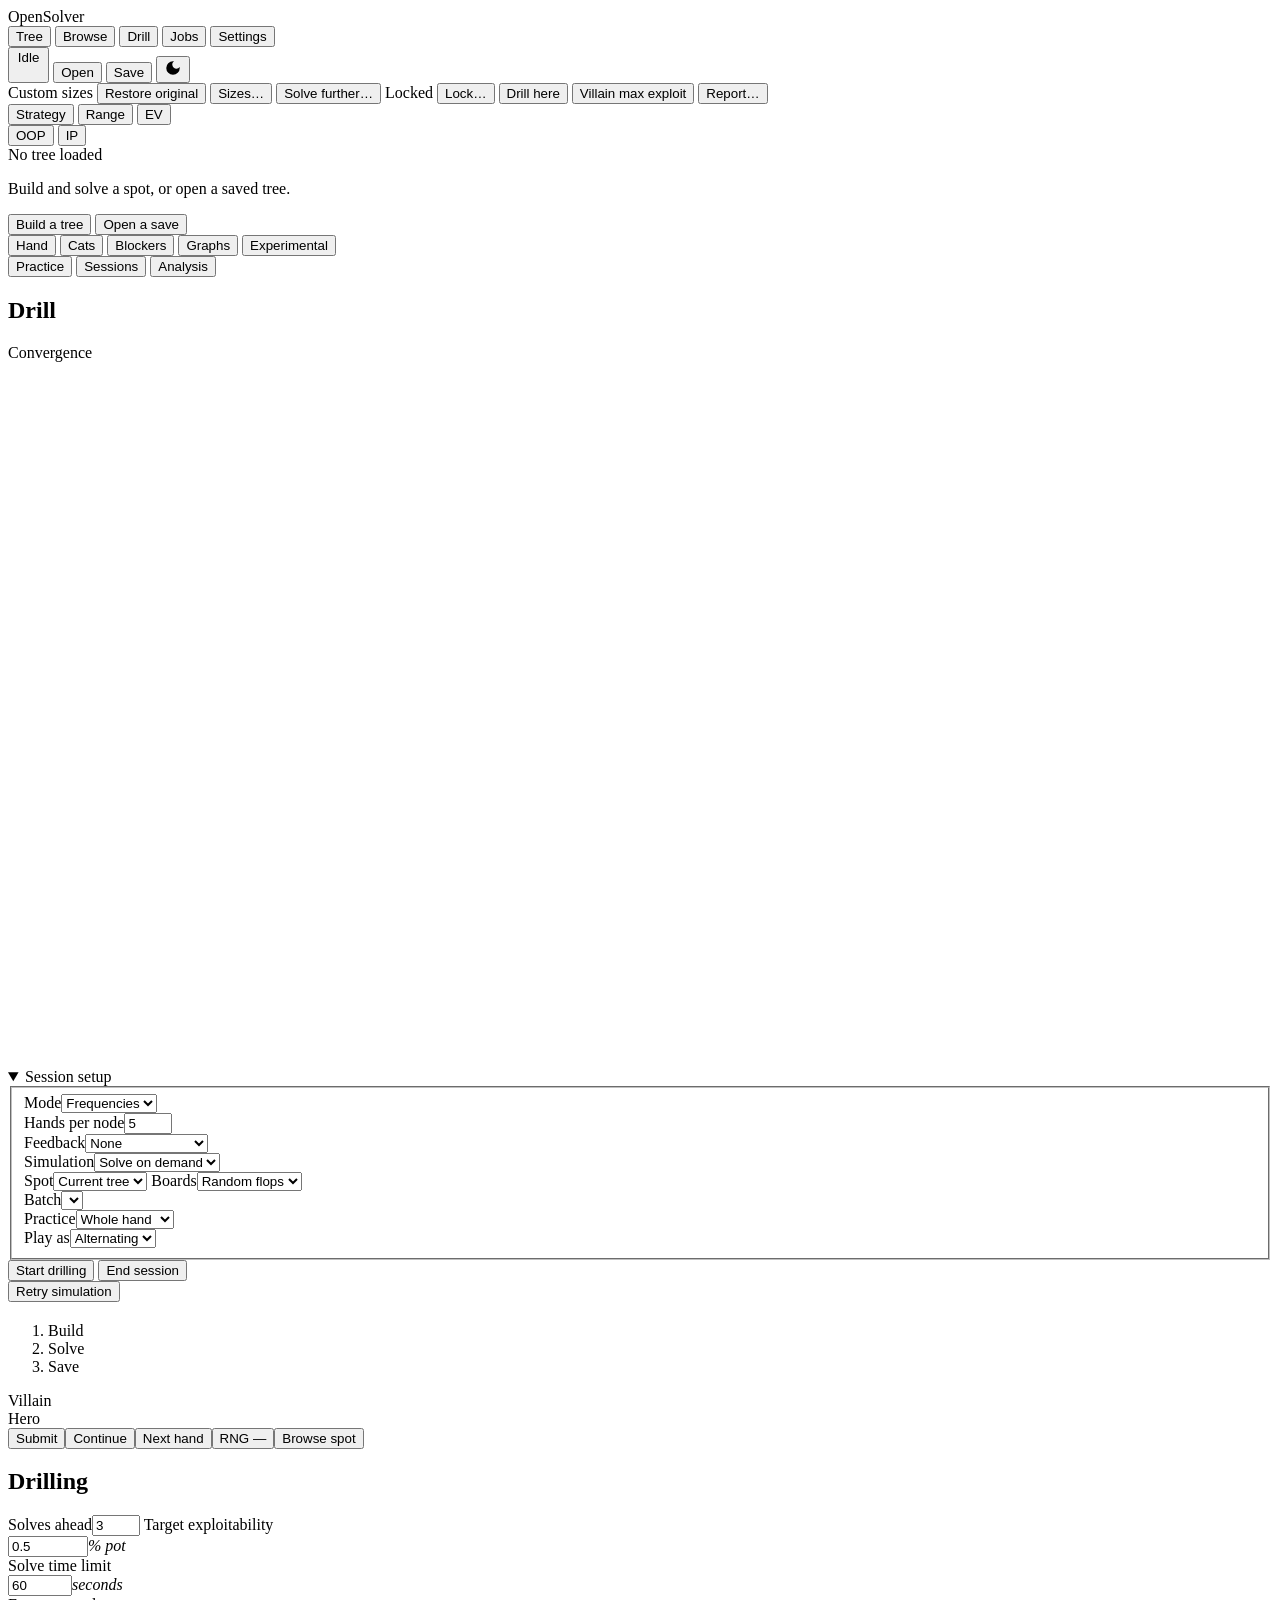
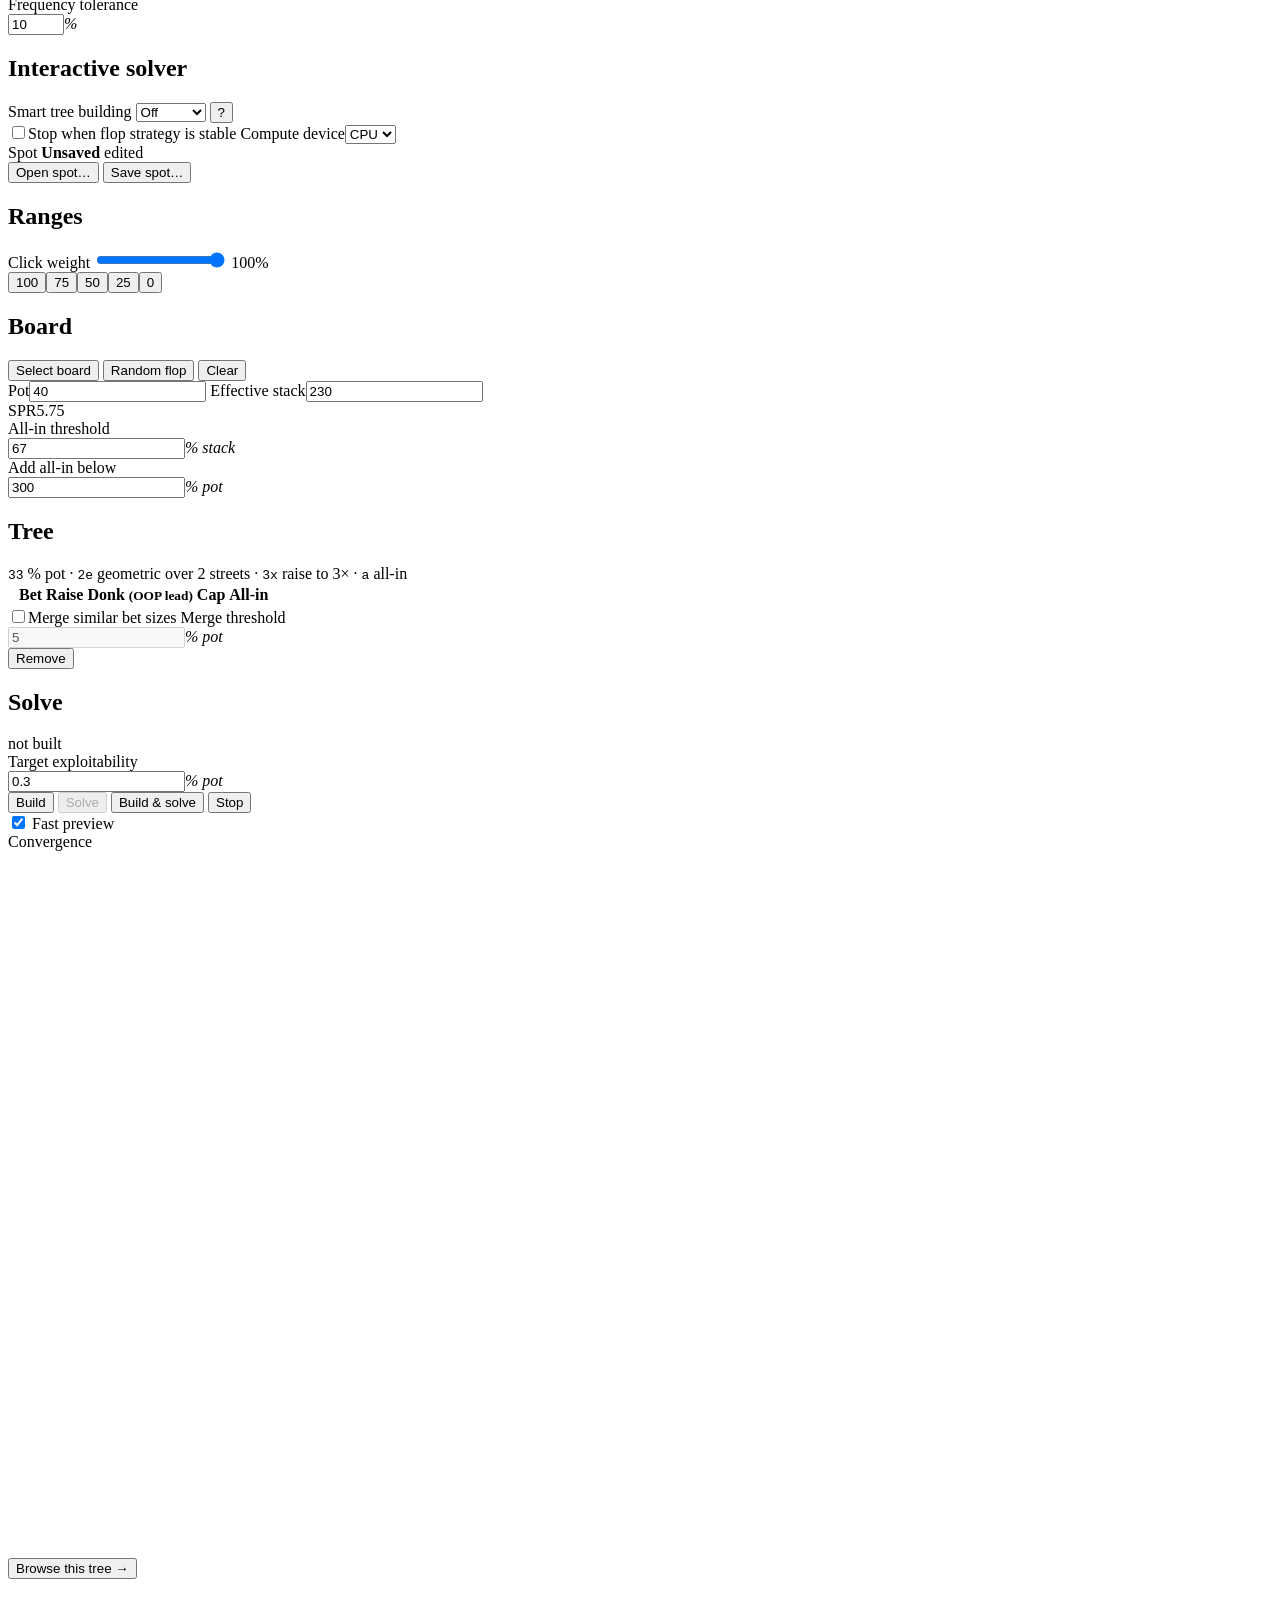
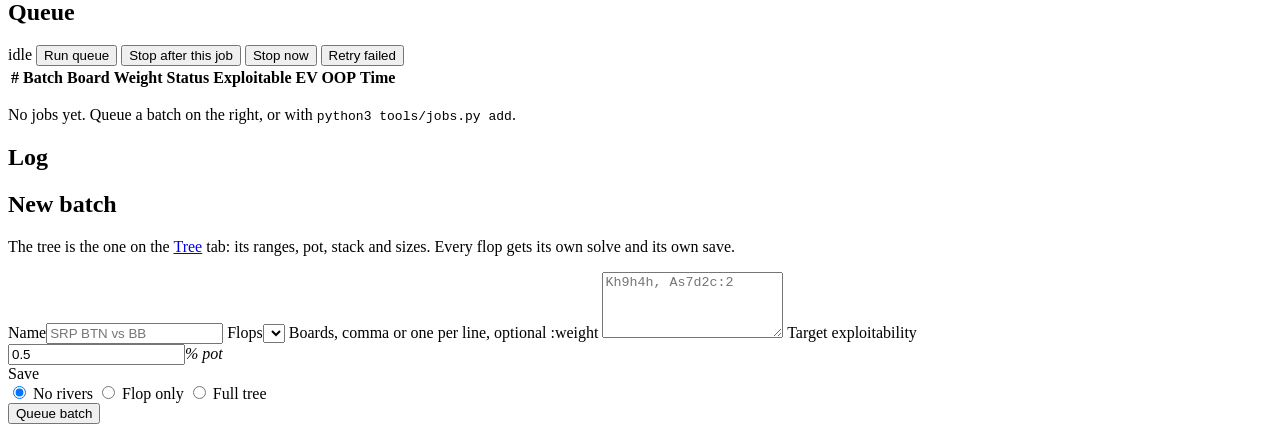
==== commit 33b4aa94: "GPU solve on AMD (OpenCL) and NVIDIA (CUDA), at parity with Metal (#536) * GPU solve on AMD Radeon a" ====
--- a/viewer/static/index.html
+++ b/viewer/static/index.html
@@ -222,7 +222,7 @@
           </span>
         </div>
         <label class="check"><input id="flop-stability" type="checkbox">Stop when flop strategy is stable</label>
-        <label id="device-settings" class="field hidden"><span>Compute device</span><select id="solve-device"><option value="cpu">CPU</option><option value="gpu">GPU (Metal)</option></select></label>
+        <label id="device-settings" class="field hidden"><span>Compute device</span><select id="solve-device"><option value="cpu">CPU</option><option value="gpu">GPU</option></select></label>
       </div>
     </section>
   </div>
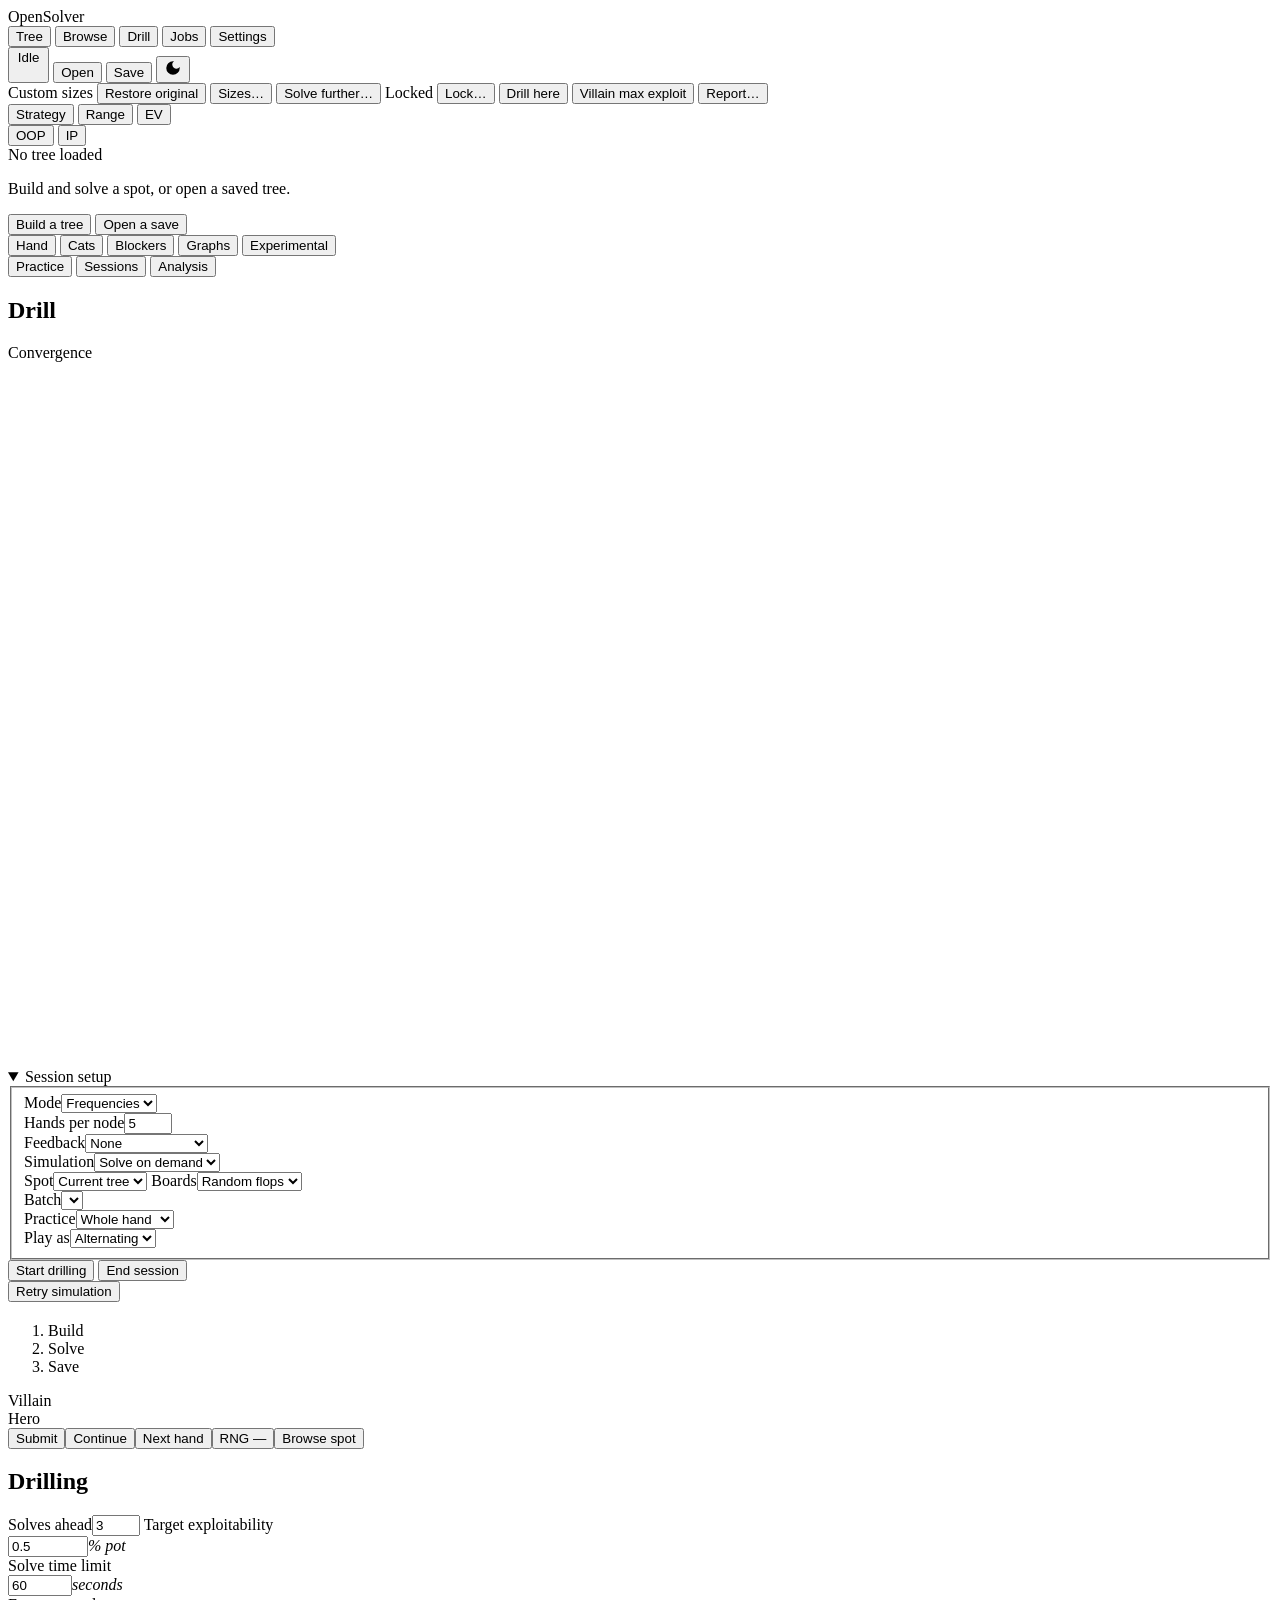
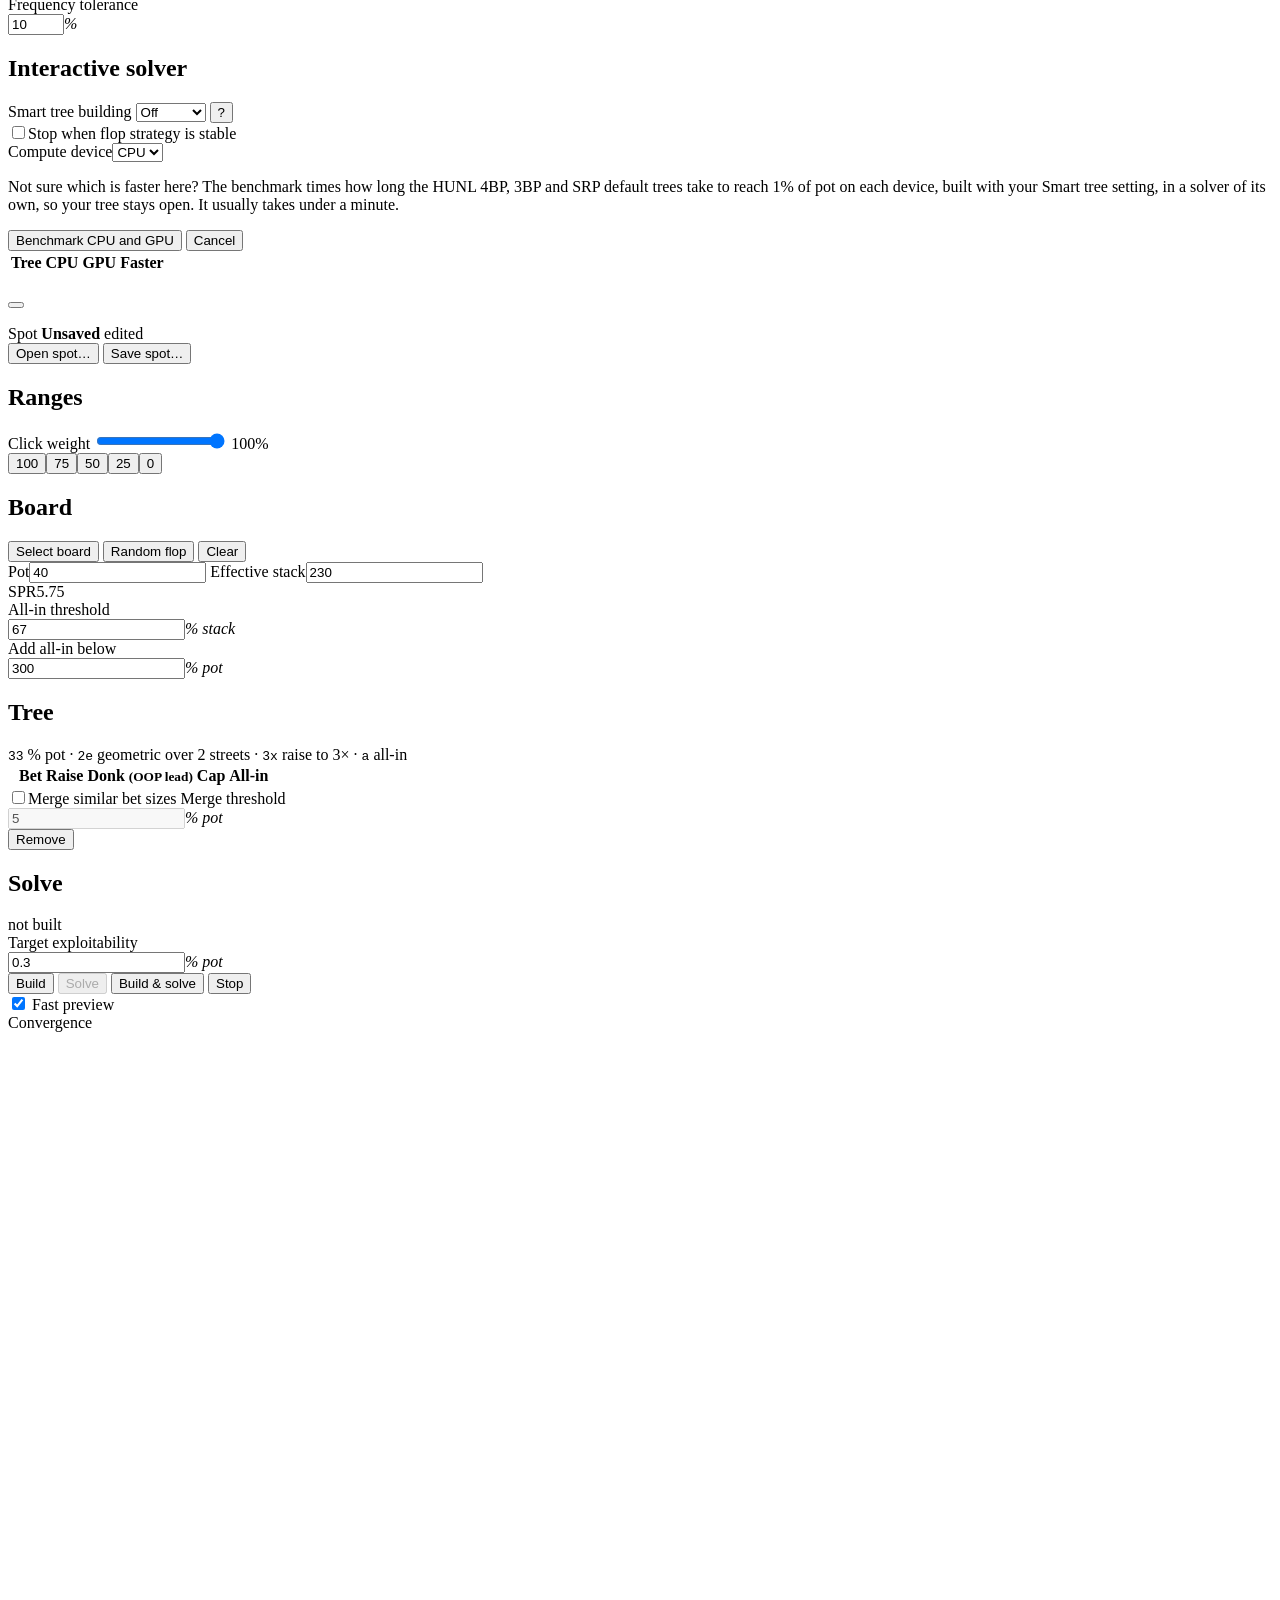
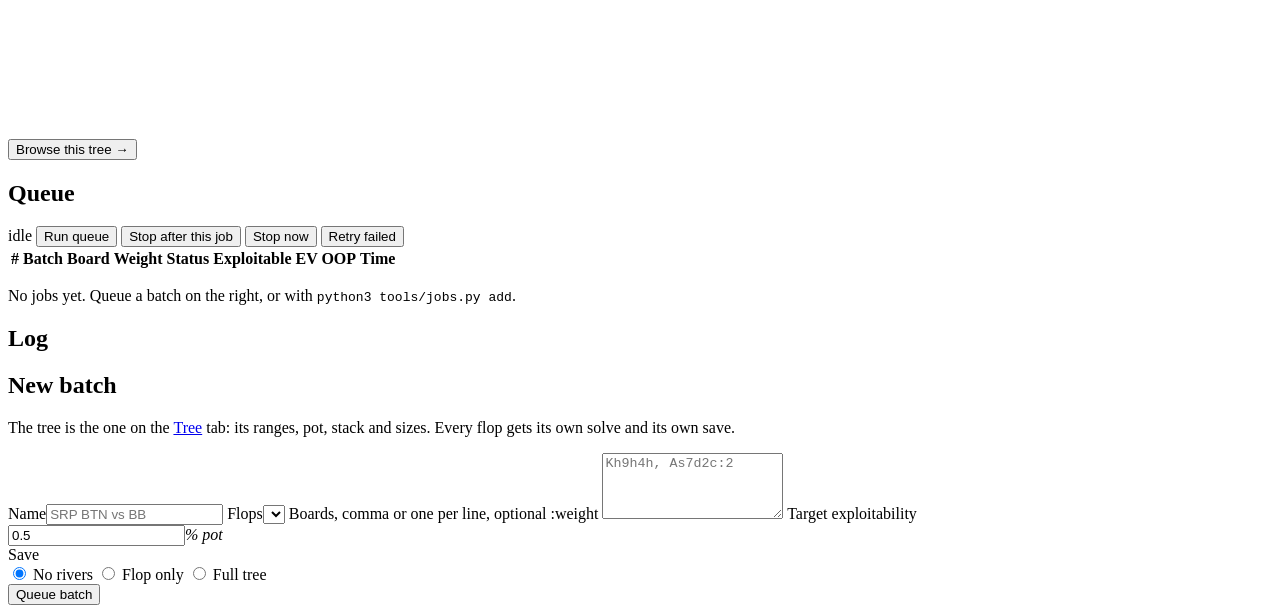
==== commit c7736f31: "Settings: benchmark the CPU and GPU and recommend a compute device (#569) Which device solves faster" ====
--- a/viewer/static/index.html
+++ b/viewer/static/index.html
@@ -222,7 +222,28 @@
           </span>
         </div>
         <label class="check"><input id="flop-stability" type="checkbox">Stop when flop strategy is stable</label>
-        <label id="device-settings" class="field hidden"><span>Compute device</span><select id="solve-device"><option value="cpu">CPU</option><option value="gpu">GPU</option></select></label>
+        <div id="device-settings" class="device-settings hidden">
+          <label class="field"><span>Compute device</span><select id="solve-device"><option value="cpu">CPU</option><option value="gpu">GPU</option></select></label>
+          <div class="bench" id="device-bench">
+            <p class="muted bench-intro">Not sure which is faster here? The benchmark times how long the HUNL 4BP, 3BP and SRP default trees take to reach 1% of pot on each device, built with your Smart tree setting, in a solver of its own, so your tree stays open. It usually takes under a minute.</p>
+            <div class="btn-row">
+              <button id="bench-start" class="btn" type="button">Benchmark CPU and GPU</button>
+              <button id="bench-cancel" class="btn ghost hidden" type="button">Cancel</button>
+            </div>
+            <div id="bench-progress" class="bench-progress hidden" role="status" aria-live="polite">
+              <div class="bench-bar"><i id="bench-bar-fill"></i></div>
+              <span id="bench-step" class="muted"></span>
+            </div>
+            <table id="bench-table" class="bench-table hidden">
+              <thead><tr><th>Tree</th><th>CPU</th><th>GPU</th><th>Faster</th></tr></thead>
+              <tbody id="bench-rows"></tbody>
+            </table>
+            <p id="bench-unfit" class="muted bench-intro hidden"></p>
+            <p id="bench-verdict" class="bench-verdict hidden" role="status"></p>
+            <button id="bench-apply" class="btn primary hidden" type="button"></button>
+            <p id="bench-error" class="bench-error hidden" role="alert"></p>
+          </div>
+        </div>
       </div>
     </section>
   </div>
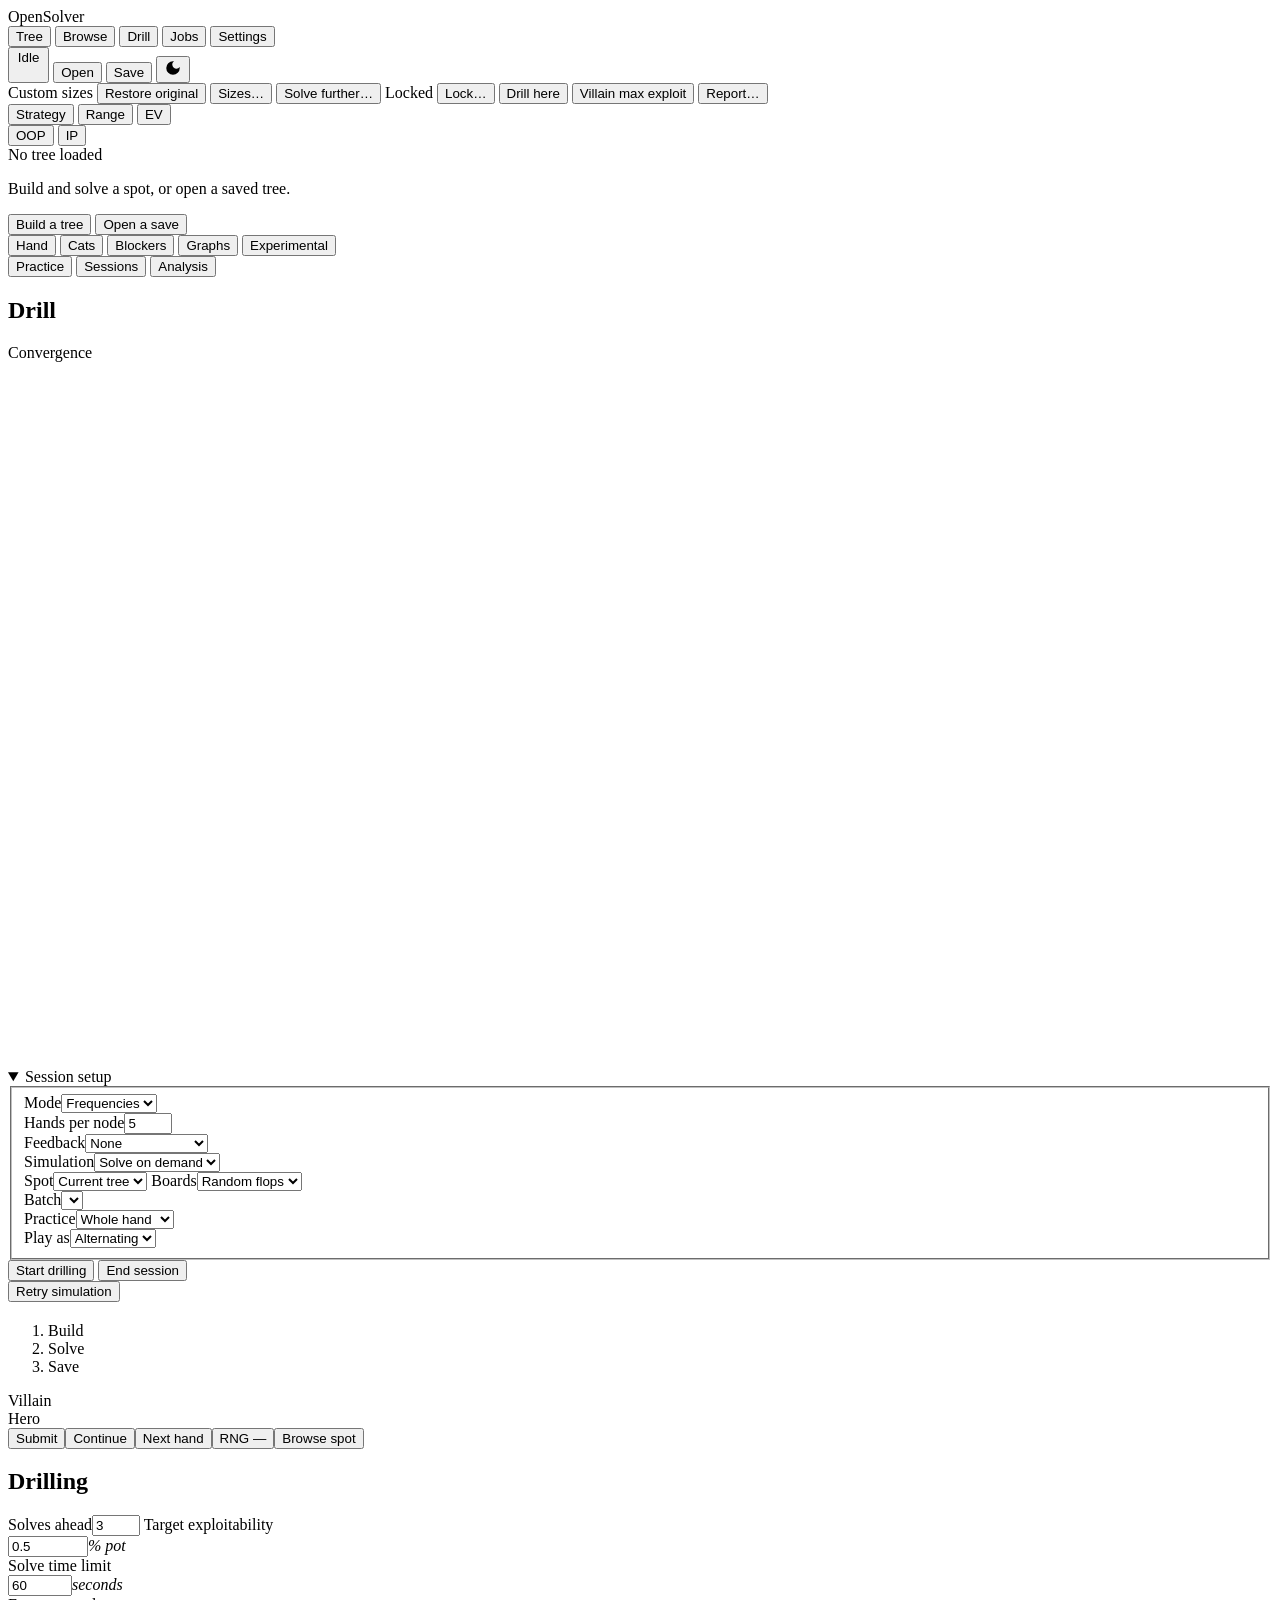
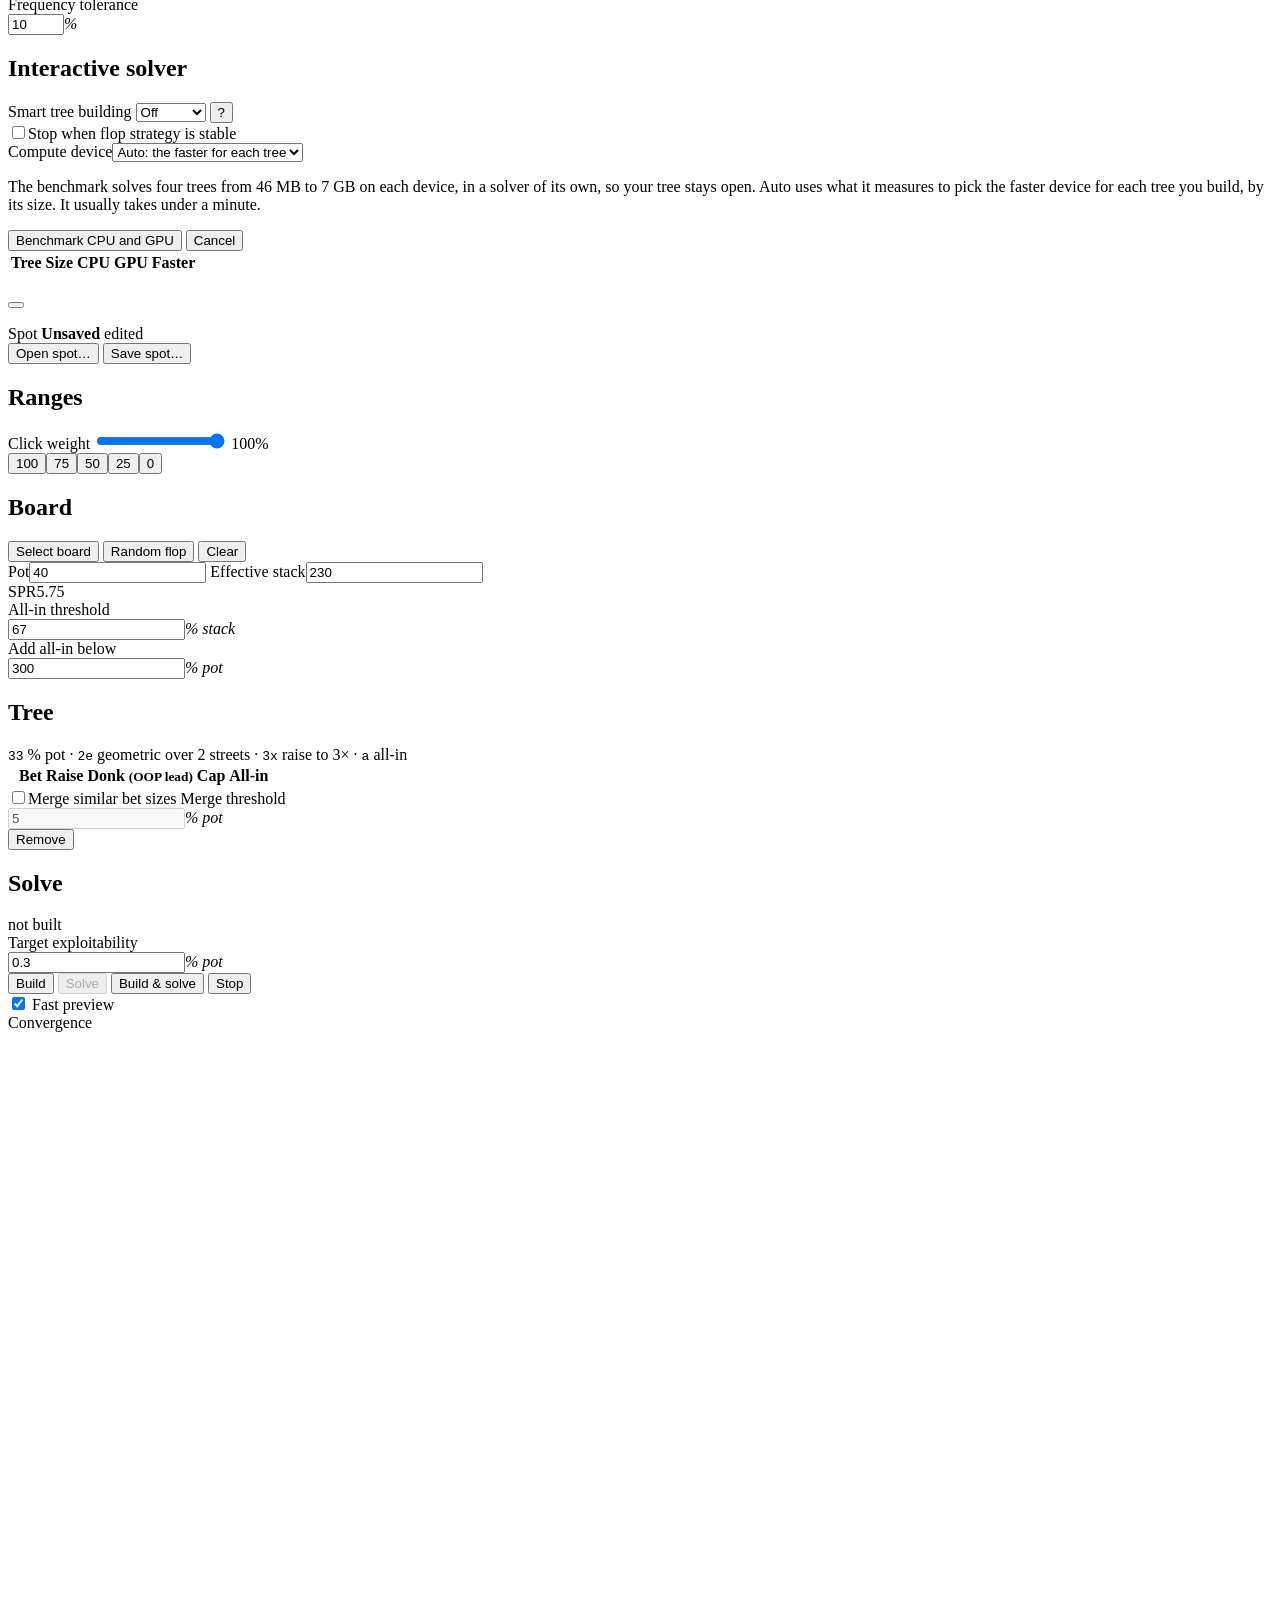
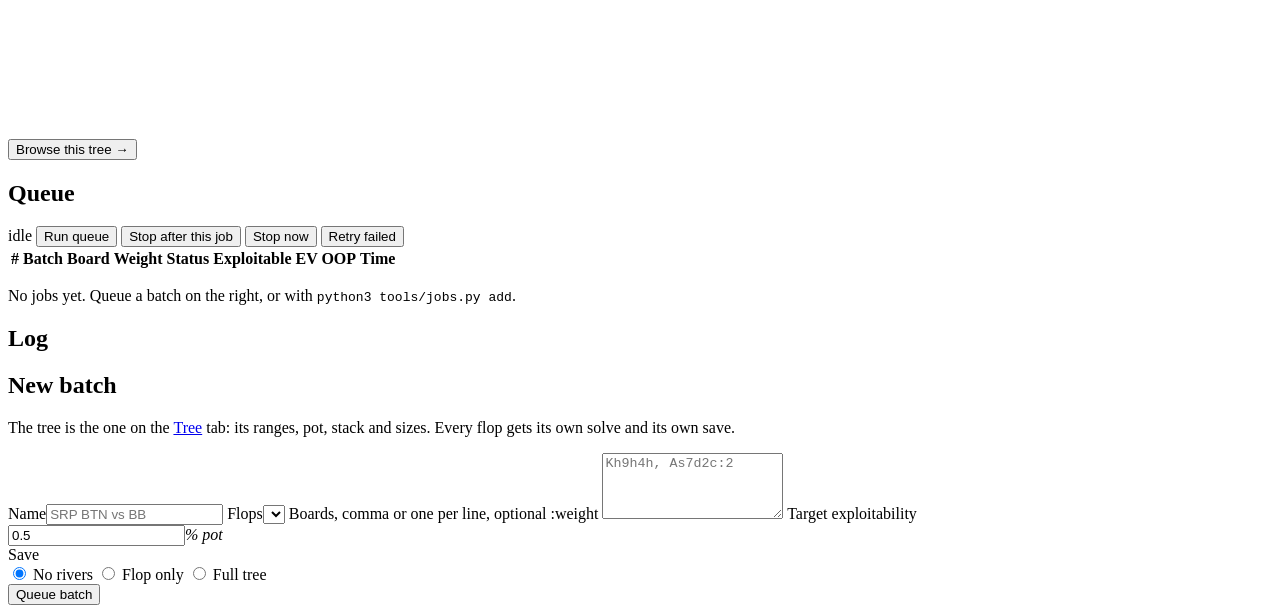
==== commit ebab8f66: "Auto compute device: pick CPU or GPU for each tree by its size (#569) The benchmark now times four t" ====
--- a/viewer/static/index.html
+++ b/viewer/static/index.html
@@ -223,9 +223,10 @@
         </div>
         <label class="check"><input id="flop-stability" type="checkbox">Stop when flop strategy is stable</label>
         <div id="device-settings" class="device-settings hidden">
-          <label class="field"><span>Compute device</span><select id="solve-device"><option value="cpu">CPU</option><option value="gpu">GPU</option></select></label>
+          <label class="field"><span>Compute device</span><select id="solve-device"><option value="auto">Auto: the faster for each tree</option><option value="cpu">CPU</option><option value="gpu">GPU</option></select></label>
+          <p id="auto-choice" class="muted bench-intro hidden" role="status"></p>
           <div class="bench" id="device-bench">
-            <p class="muted bench-intro">Not sure which is faster here? The benchmark times how long the HUNL 4BP, 3BP and SRP default trees take to reach 1% of pot on each device, built with your Smart tree setting, in a solver of its own, so your tree stays open. It usually takes under a minute.</p>
+            <p class="muted bench-intro">The benchmark solves four trees from 46 MB to 7 GB on each device, in a solver of its own, so your tree stays open. Auto uses what it measures to pick the faster device for each tree you build, by its size. It usually takes under a minute.</p>
             <div class="btn-row">
               <button id="bench-start" class="btn" type="button">Benchmark CPU and GPU</button>
               <button id="bench-cancel" class="btn ghost hidden" type="button">Cancel</button>
@@ -235,7 +236,7 @@
               <span id="bench-step" class="muted"></span>
             </div>
             <table id="bench-table" class="bench-table hidden">
-              <thead><tr><th>Tree</th><th>CPU</th><th>GPU</th><th>Faster</th></tr></thead>
+              <thead><tr><th>Tree</th><th>Size</th><th>CPU</th><th>GPU</th><th>Faster</th></tr></thead>
               <tbody id="bench-rows"></tbody>
             </table>
             <p id="bench-unfit" class="muted bench-intro hidden"></p>
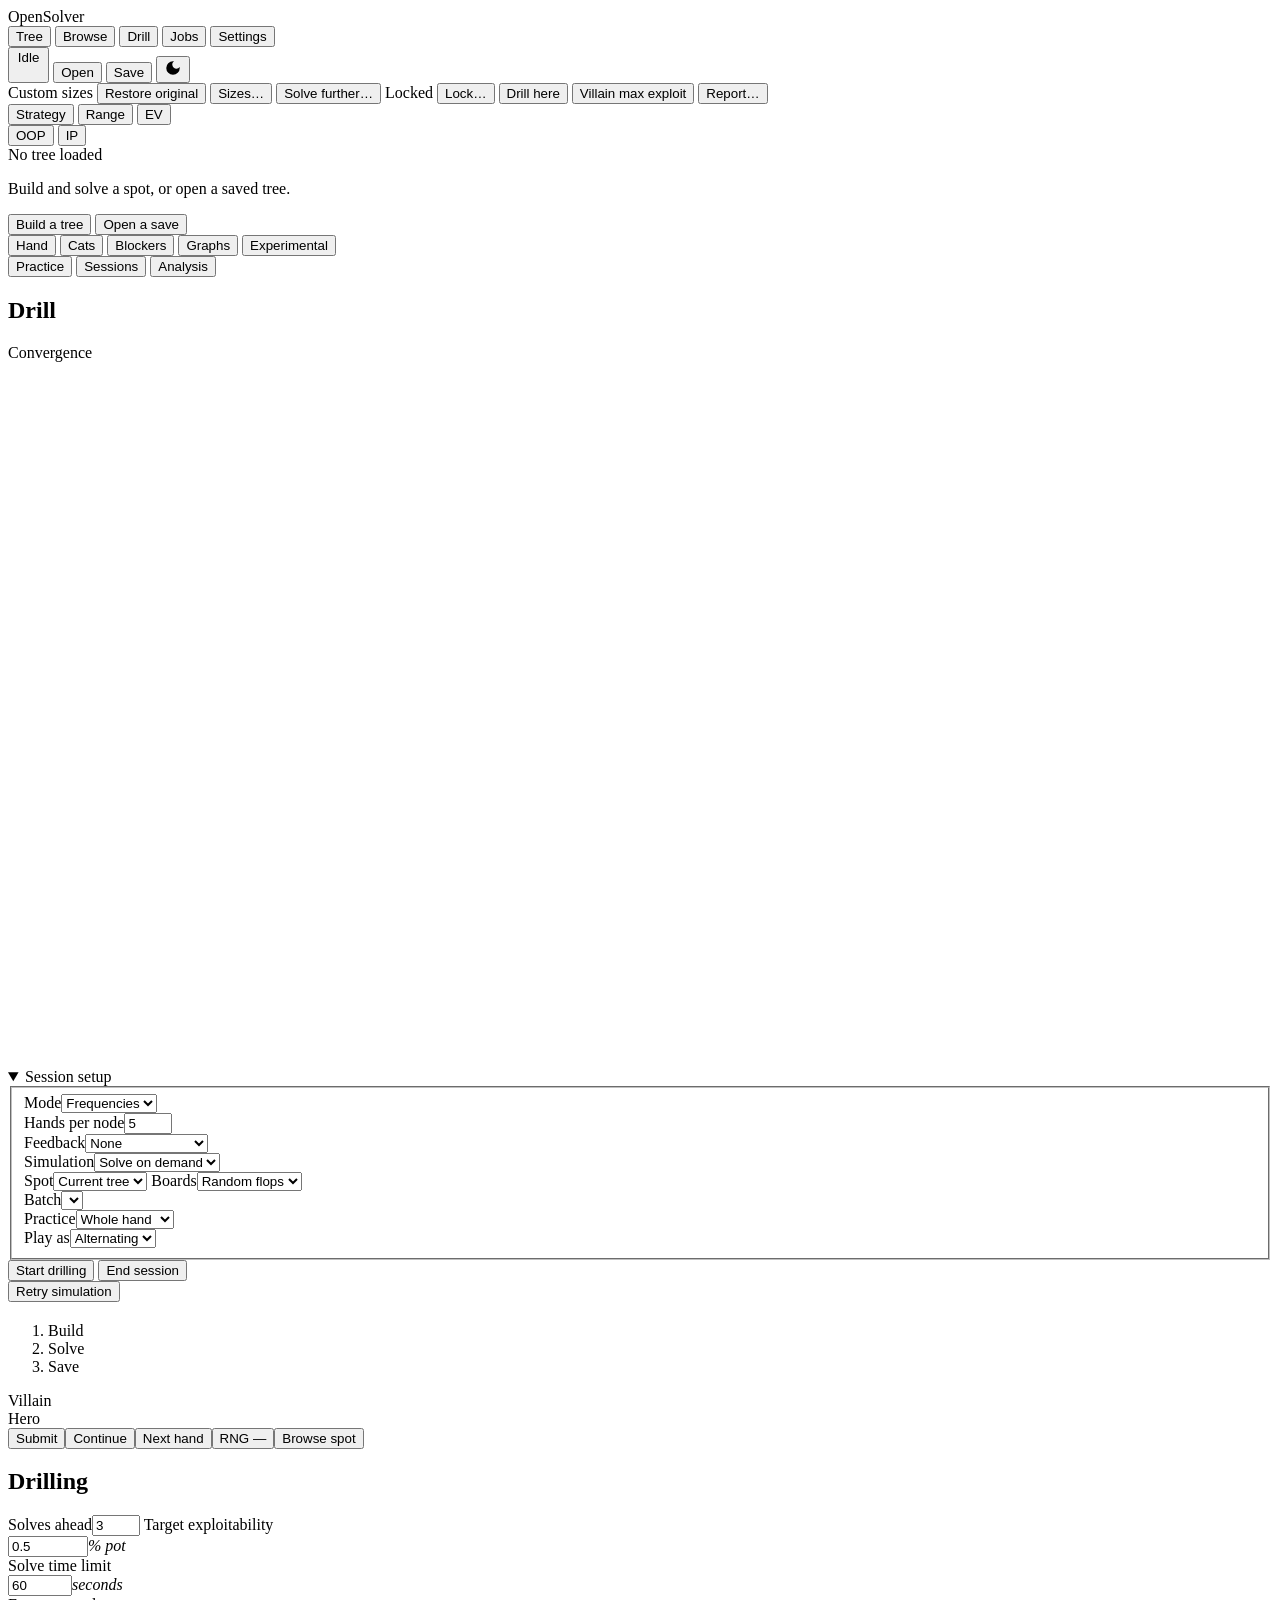
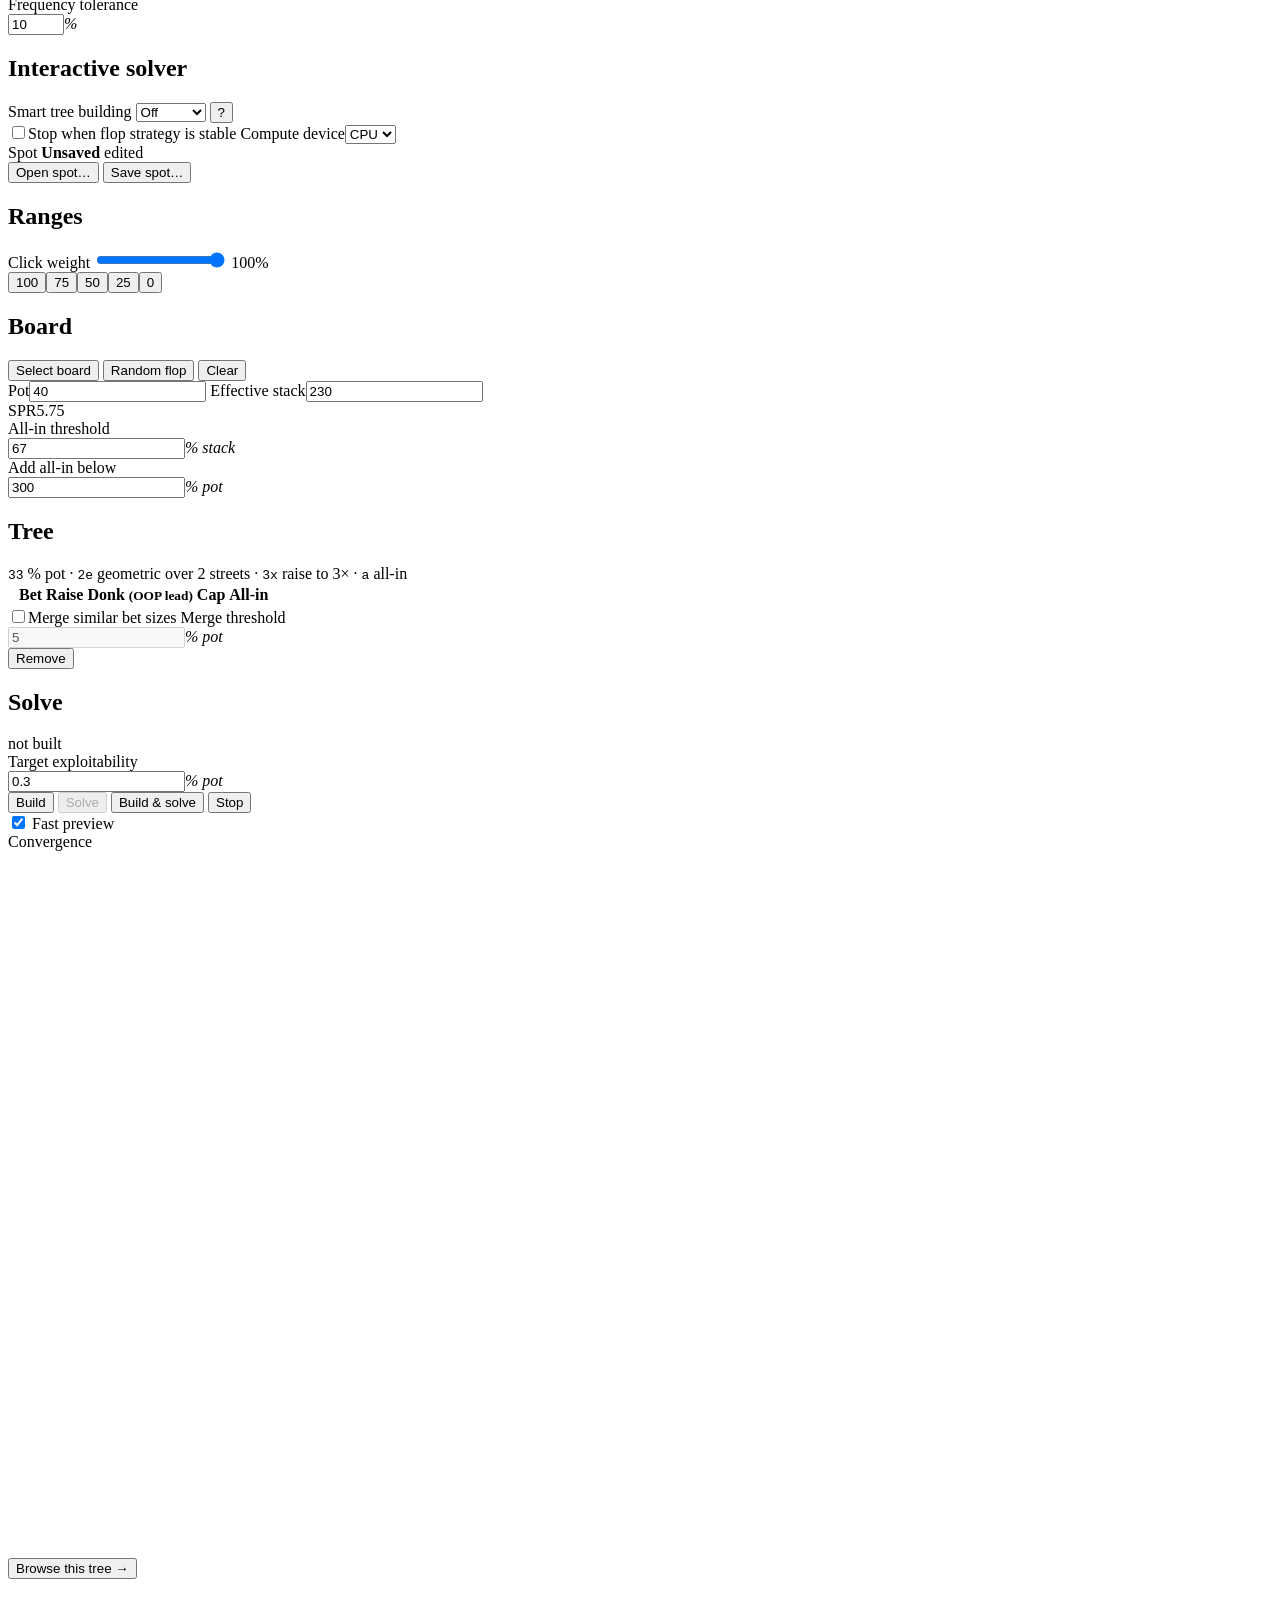
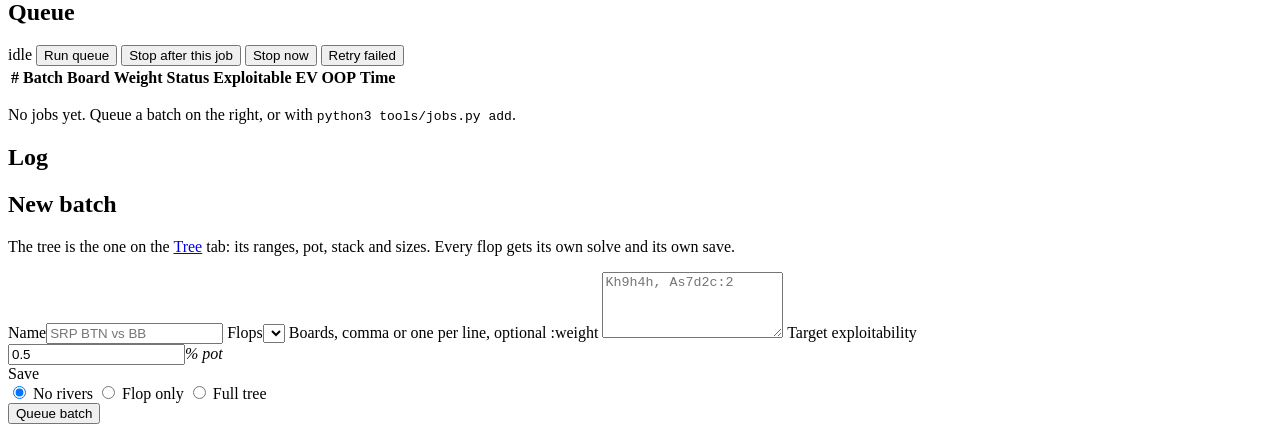
==== commit 90a4290b: "Merge branch 'issue-567-one-action-rows' into issue-568-compact-rows-all-cpus" ====
--- a/viewer/static/index.html
+++ b/viewer/static/index.html
@@ -222,29 +222,7 @@
           </span>
         </div>
         <label class="check"><input id="flop-stability" type="checkbox">Stop when flop strategy is stable</label>
-        <div id="device-settings" class="device-settings hidden">
-          <label class="field"><span>Compute device</span><select id="solve-device"><option value="auto">Auto: the faster for each tree</option><option value="cpu">CPU</option><option value="gpu">GPU</option></select></label>
-          <p id="auto-choice" class="muted bench-intro hidden" role="status"></p>
-          <div class="bench" id="device-bench">
-            <p class="muted bench-intro">The benchmark solves four trees from 46 MB to 7 GB on each device, in a solver of its own, so your tree stays open. Auto uses what it measures to pick the faster device for each tree you build, by its size. It usually takes under a minute.</p>
-            <div class="btn-row">
-              <button id="bench-start" class="btn" type="button">Benchmark CPU and GPU</button>
-              <button id="bench-cancel" class="btn ghost hidden" type="button">Cancel</button>
-            </div>
-            <div id="bench-progress" class="bench-progress hidden" role="status" aria-live="polite">
-              <div class="bench-bar"><i id="bench-bar-fill"></i></div>
-              <span id="bench-step" class="muted"></span>
-            </div>
-            <table id="bench-table" class="bench-table hidden">
-              <thead><tr><th>Tree</th><th>Size</th><th>CPU</th><th>GPU</th><th>Faster</th></tr></thead>
-              <tbody id="bench-rows"></tbody>
-            </table>
-            <p id="bench-unfit" class="muted bench-intro hidden"></p>
-            <p id="bench-verdict" class="bench-verdict hidden" role="status"></p>
-            <button id="bench-apply" class="btn primary hidden" type="button"></button>
-            <p id="bench-error" class="bench-error hidden" role="alert"></p>
-          </div>
-        </div>
+        <label id="device-settings" class="field hidden"><span>Compute device</span><select id="solve-device"><option value="cpu">CPU</option><option value="gpu">GPU</option></select></label>
       </div>
     </section>
   </div>
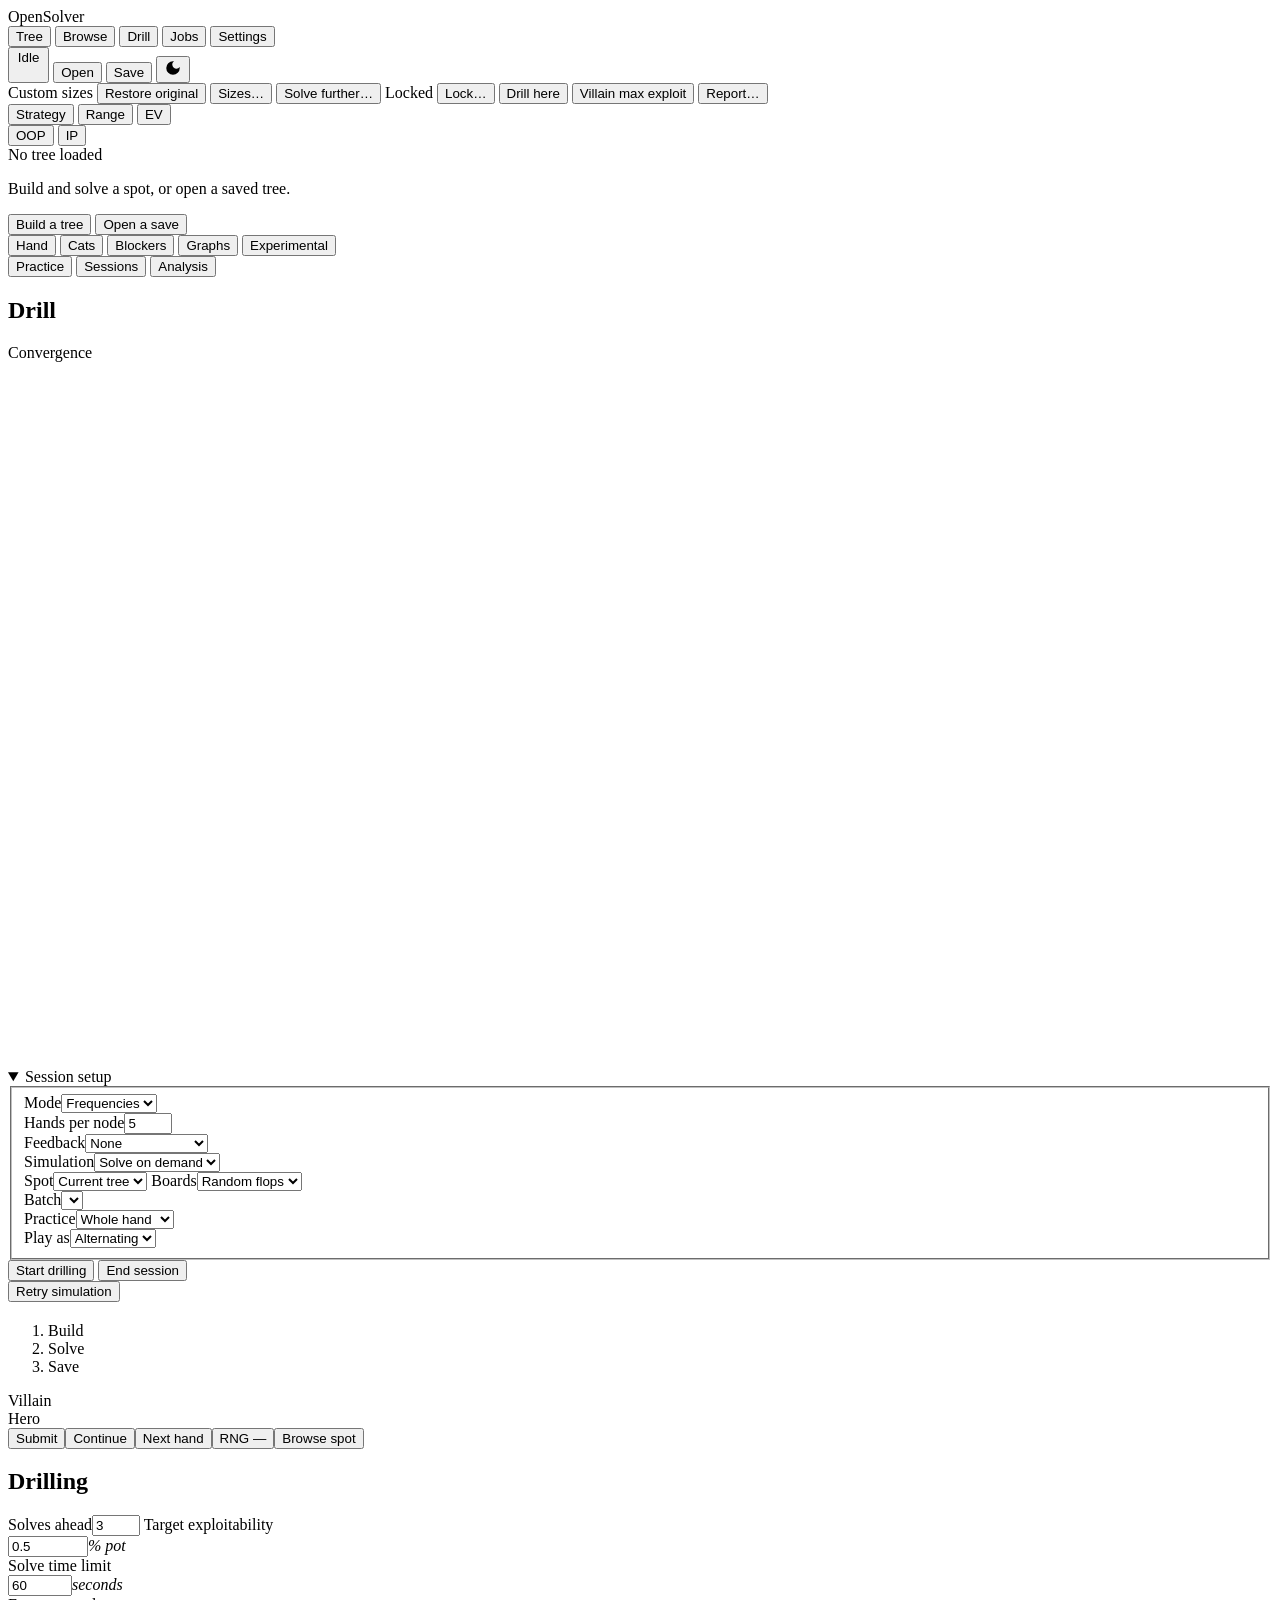
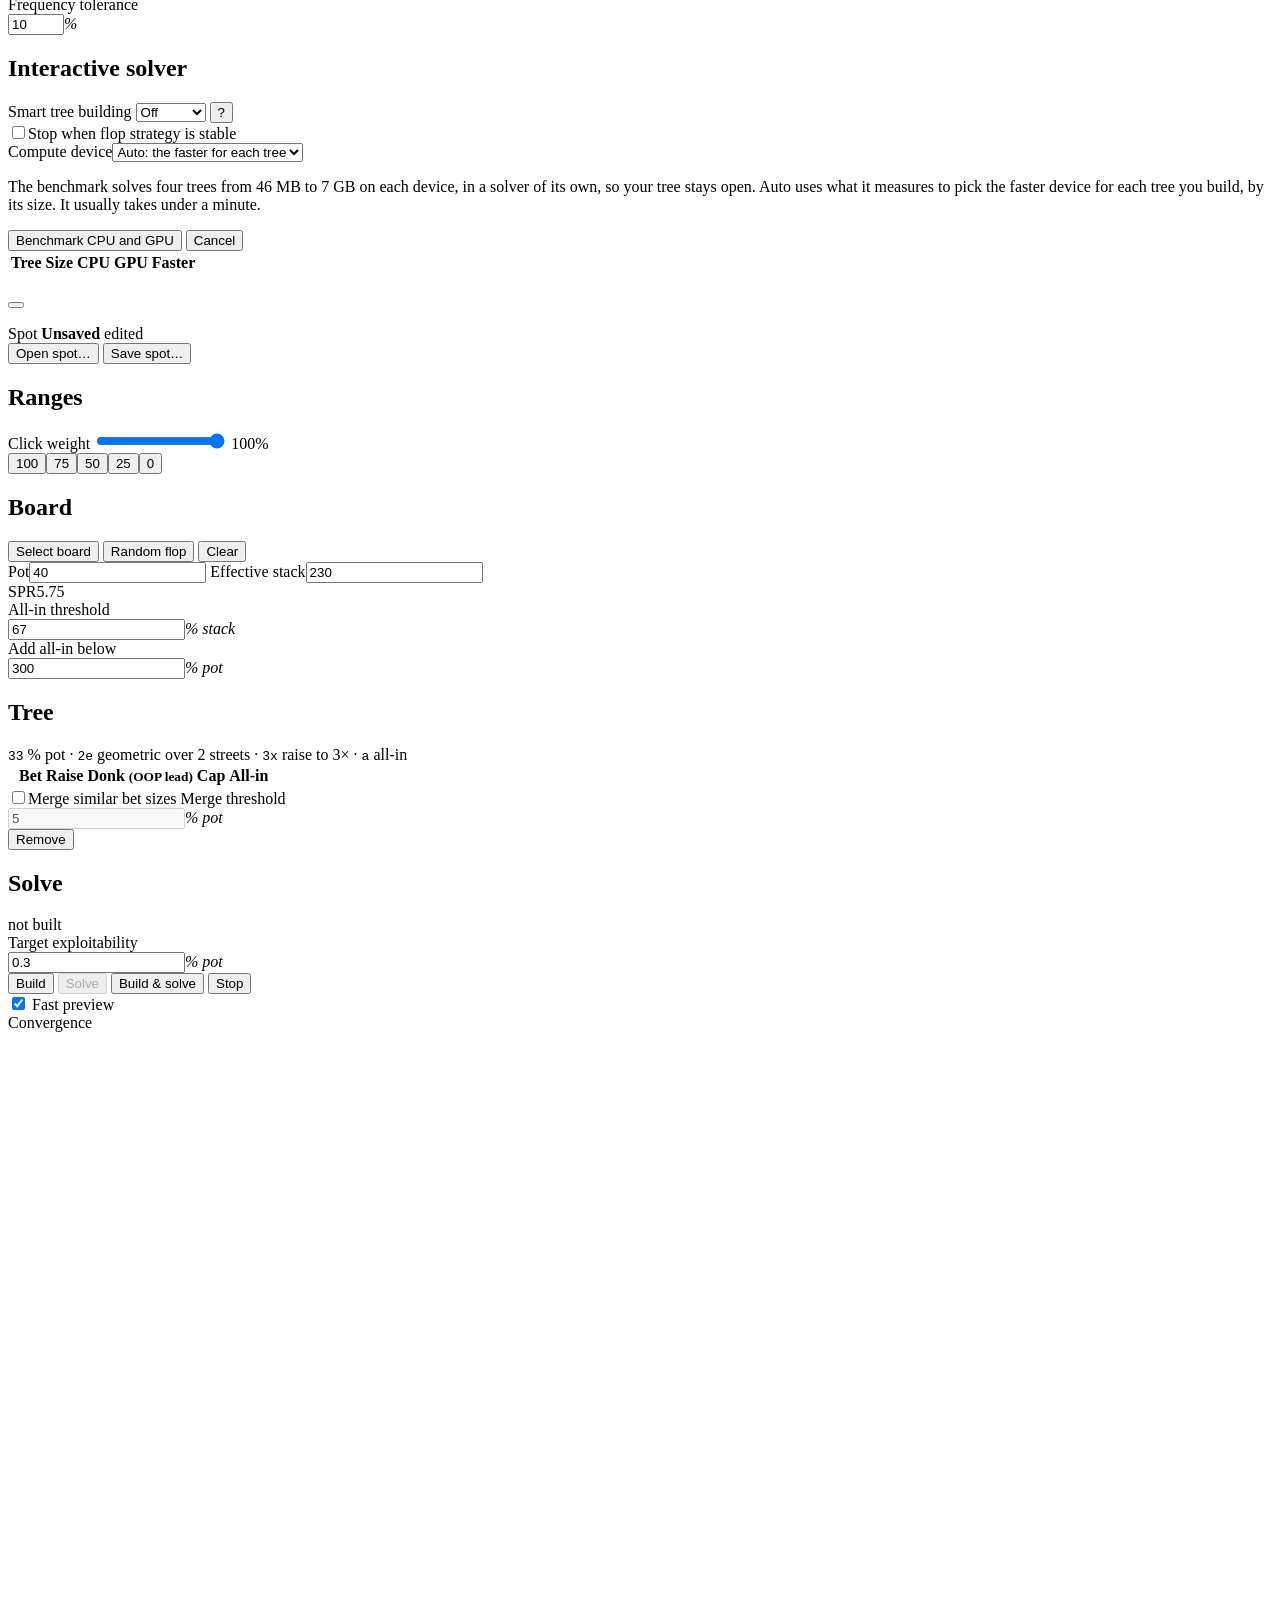
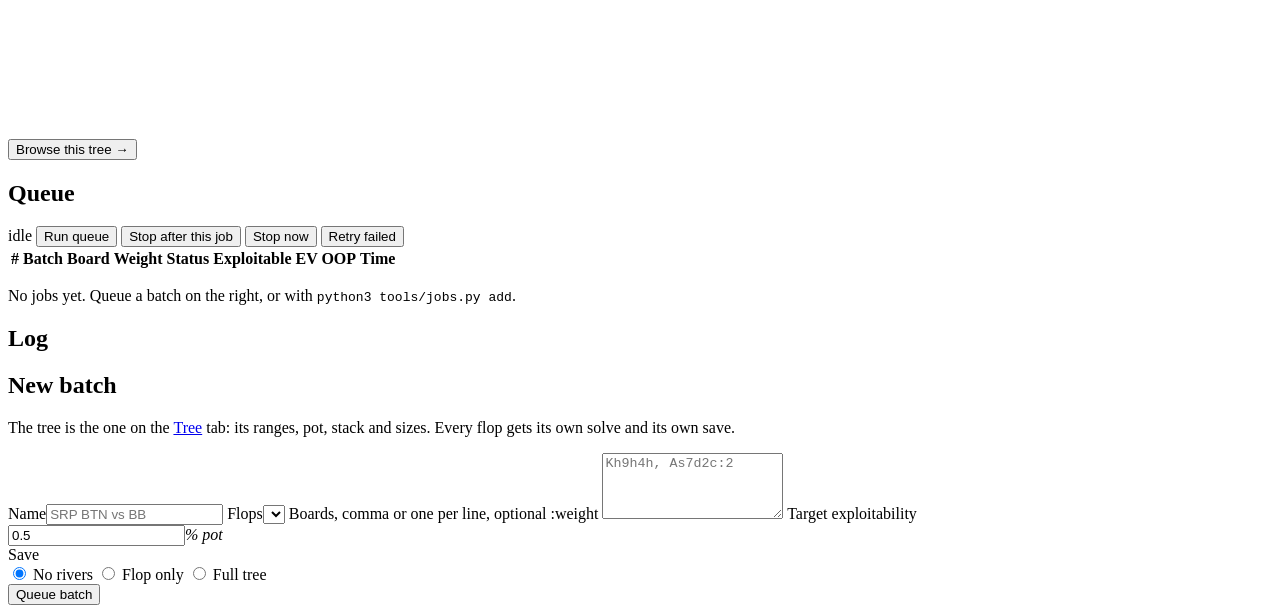
==== commit fe814f99: "Auto compute device: picks CPU or GPU for each tree by size, speed and GPU memory (#570) * Settings:" ====
--- a/viewer/static/index.html
+++ b/viewer/static/index.html
@@ -222,7 +222,29 @@
           </span>
         </div>
         <label class="check"><input id="flop-stability" type="checkbox">Stop when flop strategy is stable</label>
-        <label id="device-settings" class="field hidden"><span>Compute device</span><select id="solve-device"><option value="cpu">CPU</option><option value="gpu">GPU</option></select></label>
+        <div id="device-settings" class="device-settings hidden">
+          <label class="field"><span>Compute device</span><select id="solve-device"><option value="auto">Auto: the faster for each tree</option><option value="cpu">CPU</option><option value="gpu">GPU</option></select></label>
+          <p id="auto-choice" class="muted bench-intro hidden" role="status"></p>
+          <div class="bench" id="device-bench">
+            <p class="muted bench-intro">The benchmark solves four trees from 46 MB to 7 GB on each device, in a solver of its own, so your tree stays open. Auto uses what it measures to pick the faster device for each tree you build, by its size. It usually takes under a minute.</p>
+            <div class="btn-row">
+              <button id="bench-start" class="btn" type="button">Benchmark CPU and GPU</button>
+              <button id="bench-cancel" class="btn ghost hidden" type="button">Cancel</button>
+            </div>
+            <div id="bench-progress" class="bench-progress hidden" role="status" aria-live="polite">
+              <div class="bench-bar"><i id="bench-bar-fill"></i></div>
+              <span id="bench-step" class="muted"></span>
+            </div>
+            <table id="bench-table" class="bench-table hidden">
+              <thead><tr><th>Tree</th><th>Size</th><th>CPU</th><th>GPU</th><th>Faster</th></tr></thead>
+              <tbody id="bench-rows"></tbody>
+            </table>
+            <p id="bench-unfit" class="muted bench-intro hidden"></p>
+            <p id="bench-verdict" class="bench-verdict hidden" role="status"></p>
+            <button id="bench-apply" class="btn primary hidden" type="button"></button>
+            <p id="bench-error" class="bench-error hidden" role="alert"></p>
+          </div>
+        </div>
       </div>
     </section>
   </div>
